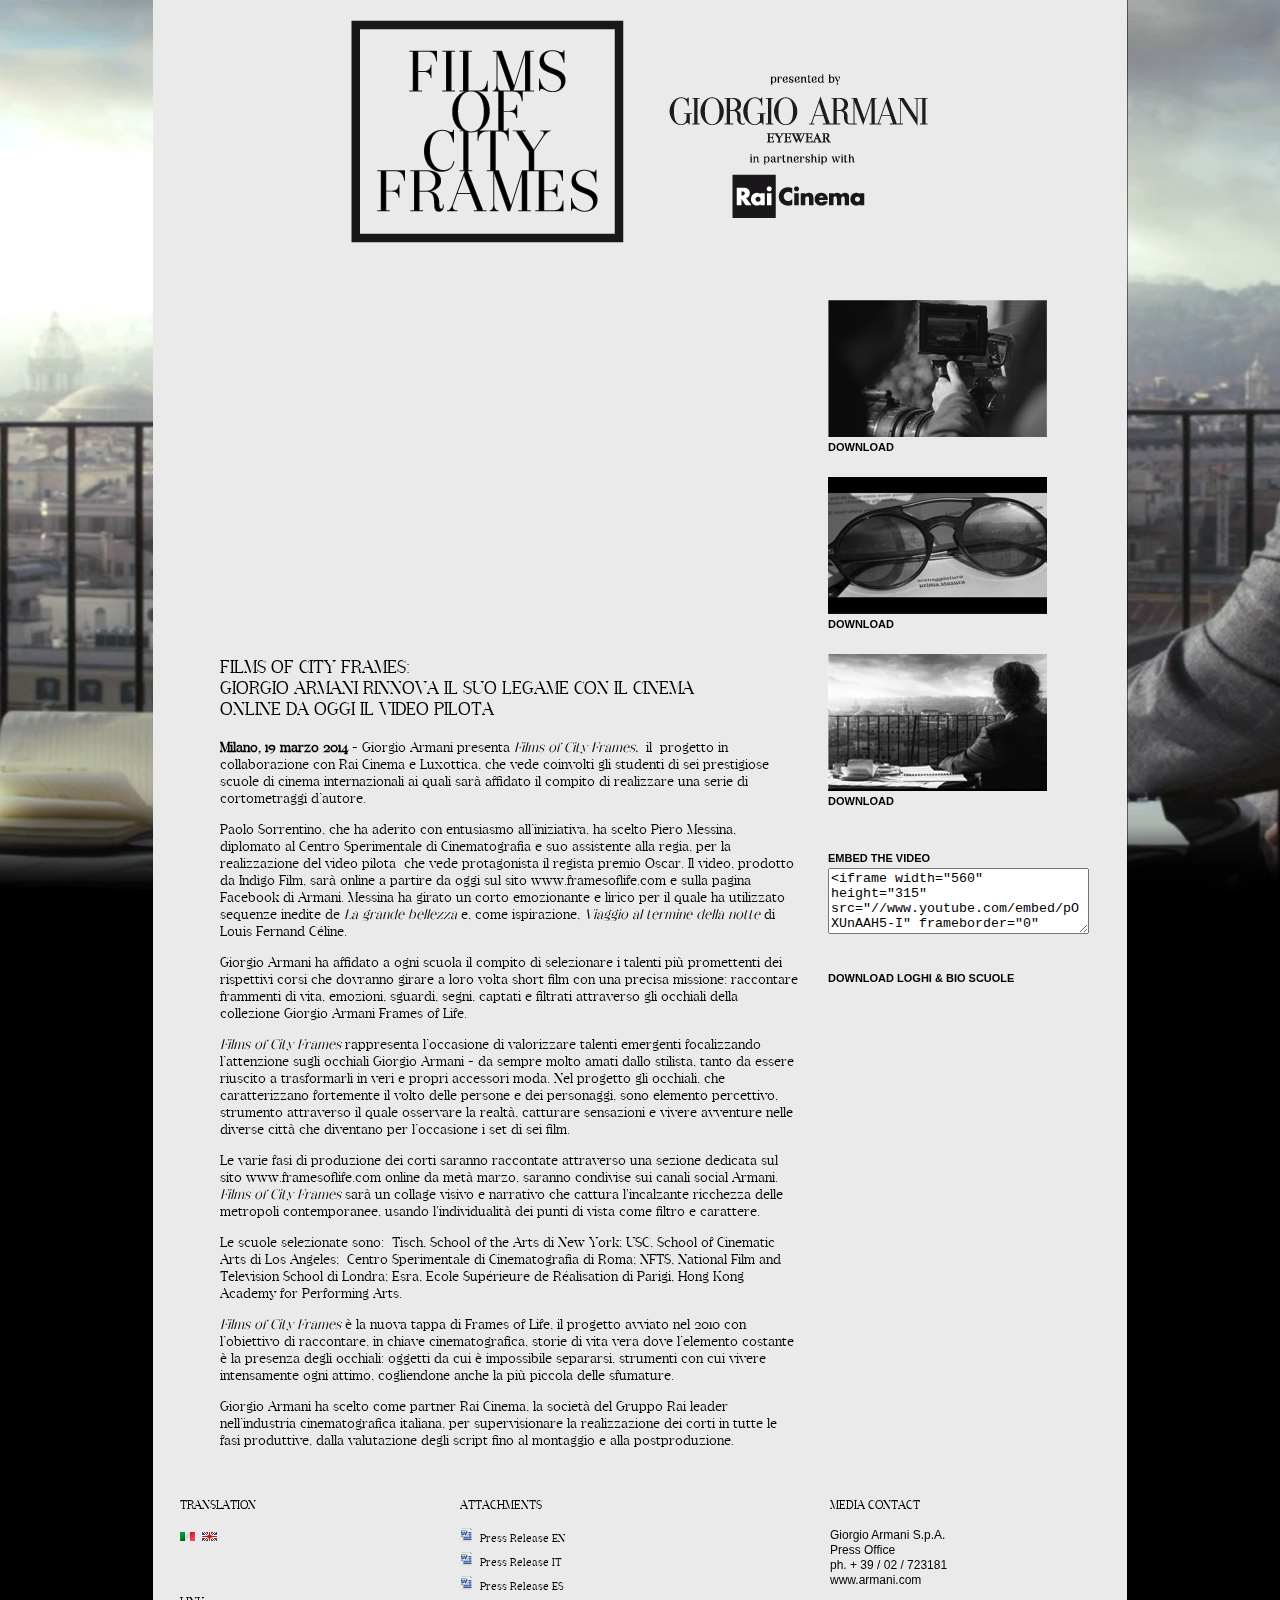
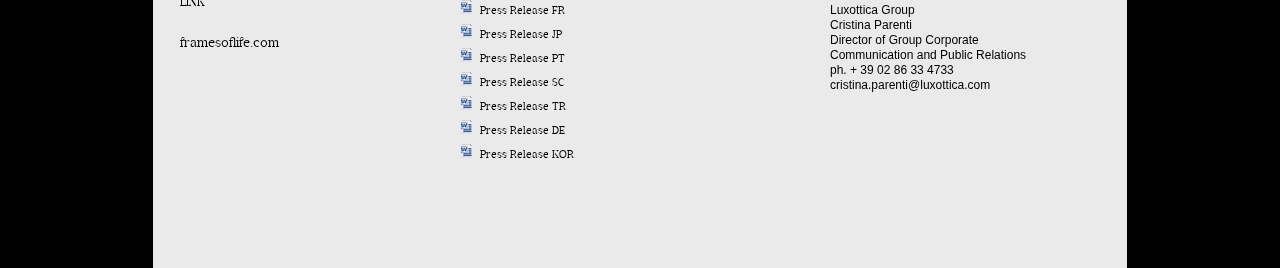
==== it/index.html @ 6a81edba "fixing problems in JP e FR doc3" ====
<!DOCTYPE html PUBLIC "-//W3C//DTD XHTML 1.0 Transitional//EN" "http://www.w3.org/TR/xhtml1/DTD/xhtml1-transitional.dtd">
<html xmlns="http://www.w3.org/1999/xhtml">
<head>
    <meta http-equiv="Content-Type" content="text/html; charset=utf-8" />
    <title>PRESS RELEASE: GIORGIO ARMANI LAUNCHES FILMS OF CITY FRAMES</title>
    <script src="//ajax.googleapis.com/ajax/libs/jquery/1.7.1/jquery.min.js"></script>
    <link rel="stylesheet" href="../assets/css/fonts.css" type="text/css" media="screen" />
    <link rel="stylesheet" href="../assets/css/style.css" type="text/css" media="screen" />
    <!--[if lte IE 7]>
   	<link href="../assets/css/ie7fixed.css" rel="stylesheet" type="text/css" media="screen" />
    <![endif]-->
    <script type="text/javascript">

      var _gaq = _gaq || [];
      _gaq.push(['_setAccount', 'UA-37062132-1']);
      _gaq.push(['_trackPageview']);

      (function() {
        var ga = document.createElement('script'); ga.type = 'text/javascript'; ga.async = true;
        ga.src = ('https:' == document.location.protocol ? 'https://ssl' : 'http://www') + '.google-analytics.com/ga.js';
        var s = document.getElementsByTagName('script')[0]; s.parentNode.insertBefore(ga, s);
      })();

    </script>
</head>

<body>
<div id="wrapper">
	<div id="logo"></div>
    <div id="page">
        <div id="col-left">

            <div id="content">
              <iframe src="http://youtube.com/embed/pOXUnAAH5-I?color=white&amp;vq=hd720&amp;iv_load_policy=3&amp;rel=0&amp;showinfo=0&amp;width=580&amp;height=326" width="580" height="326" frameborder="0" allowfullscreen=""></iframe>
                <h1 style="margin:30px 0 20px 0">FILMS OF CITY FRAMES:</br>GIORGIO ARMANI RINNOVA IL SUO LEGAME CON IL CINEMA
                </br>ONLINE DA OGGI IL VIDEO PILOTA
                 </h1>
                 <p><strong>Milano, 19 marzo 2014</strong>  - Giorgio Armani presenta <i>Films of City Frames,  </i>il  progetto in collaborazione con Rai Cinema e Luxottica, che vede coinvolti gli studenti di sei prestigiose scuole di cinema internazionali ai quali sarà affidato il compito di realizzare una serie di cortometraggi d’autore.

</p><p>

                 Paolo Sorrentino, che ha aderito con entusiasmo all’iniziativa, ha scelto Piero Messina, diplomato al Centro Sperimentale di Cinematografia e suo assistente alla regia, per la realizzazione del video pilota  che vede protagonista il regista premio Oscar. Il video, prodotto da Indigo Film, sarà online a partire da oggi sul sito <a href="http://www.framesoflife.com">www.framesoflife.com</a> e sulla pagina Facebook di Armani. Messina ha girato un corto emozionante e lirico per il quale ha utilizzato sequenze inedite de <i>La grande bellezza</i> e, come ispirazione, <i>Viaggio al termine della notte</i> di Louis Fernand Céline.

</p><p>

                 Giorgio Armani ha affidato a ogni scuola il compito di selezionare i talenti più promettenti dei rispettivi corsi che dovranno girare a loro volta short film con una precisa missione: raccontare frammenti di vita, emozioni, sguardi, segni, captati e filtrati attraverso gli occhiali della collezione Giorgio Armani Frames of Life.

</p><p>

                 <i>Films of City Frames</i> rappresenta l’occasione di valorizzare talenti emergenti focalizzando l’attenzione sugli occhiali Giorgio Armani - da sempre molto amati dallo stilista, tanto da essere riuscito a trasformarli in veri e propri accessori moda. Nel progetto gli occhiali, che caratterizzano fortemente il volto delle persone e dei personaggi, sono elemento percettivo, strumento attraverso il quale osservare la realtà, catturare sensazioni e vivere avventure nelle diverse città che diventano per l’occasione i set di sei film.

</p><p>

                 Le varie fasi di produzione dei corti saranno raccontate attraverso una sezione dedicata sul sito <a href="http://www.framesoflife.com">www.framesoflife.com</a> online da metà marzo, saranno condivise sui canali social Armani. <i>Films of City Frames </i>sarà un collage visivo e narrativo che cattura l'incalzante ricchezza delle metropoli contemporanee, usando l'individualità dei punti di vista come filtro e carattere.

</p><p>

                 Le scuole selezionate sono:  Tisch, School of the Arts di New York; USC, School of Cinematic Arts di Los Angeles;  Centro Sperimentale di Cinematografia di Roma; NFTS, National Film and Television School di Londra; Esra, Ecole Supérieure de Réalisation di Parigi, Hong Kong Academy for Performing Arts.

</p><p>

                 <i>Films of City Frames</i> è la nuova tappa di Frames of Life, il progetto avviato nel 2010 con l’obiettivo di raccontare, in chiave cinematografica, storie di vita vera dove l’elemento costante è la presenza degli occhiali: oggetti da cui è impossibile separarsi, strumenti con cui vivere intensamente ogni attimo, cogliendone anche la più piccola delle sfumature.

</p><p>

                 Giorgio Armani ha scelto come partner Rai Cinema, la società del Gruppo Rai leader nell’industria cinematografica italiana, per supervisionare la realizzazione dei corti in tutte le fasi produttive, dalla valutazione degli script fino al montaggio e alla postproduzione.
                 </p>
            </div>
        </div>
        
        <div id="col-right">
          <a href="../serve.php?file=FILMSOFCITYFRAMES_image-1.png" title="Download"><img src="../assets/images/1.jpg	" width="219" height="137" alt="Download"><span>Download</span></a>
          <a href="../serve.php?file=FILMSOFCITYFRAMES_image-2.png" title="Download"><img src="../assets/images/2.jpg	" width="219" height="137" alt="Download"><span>Download</span></a>
          <a href="../serve.php?file=FILMSOFCITYFRAMES_image-3.png" title="Download"><img src="../assets/images/3.jpg	" width="219" height="137" alt="Download"><span>Download</span></a> 
          
          <br>
          
          <span class="embed">EMBED THE VIDEO</span>
          <textarea name="Name" rows="4" cols="30"><iframe width="560" height="315" src="//www.youtube.com/embed/pOXUnAAH5-I" frameborder="0" allowfullscreen></iframe></textarea>
          
          <br>          <br>          <br>          
          <a href="../serve.php?file=Schools-Logos_Bios.zip" title="Download"><span>Download loghi &amp; Bio scuole</span></a> 
                                       
        </div>
        
        <div class="clear"></div>
    
    	<div id="footer">
            
            <div id="translation">
            	<span>TRANSLATION</span>
                <div id="lingue">
                    <a id="ico-ita" title="Italiano" href="../it"></a>
                    <a id="ico-eng" title="English" href="../en"></a>
                </div>
                <span>LINK</span>
                <div id="links">                	
                    <a target="_blank" title="framesoflife.com" class="link" href="http://framesoflife.com">framesoflife.com</a>
                </div>                
            </div>
            <div id="attachments">
            	<span>ATTACHMENTS</span>
                <div class="att-pdf">
                	<a href="../serve.php?file=Giorgio Armani Films of City Frames_EN.DOC" class="ico-word" title="WORD">Press Release EN</a>
                	<a href="../serve.php?file=Giorgio Armani Films of City Frames_IT.DOC" class="ico-word" title="WORD">Press Release IT</a>
                  <a href="../serve.php?file=Giorgio Armani Films of City Frames_ES.DOC" class="ico-word" title="WORD">Press Release ES</a>
                  <a href="../serve.php?file=Giorgio Armani Films of City Frames_FR.doc" class="ico-word" title="WORD">Press Release FR</a>
                  <a href="../serve.php?file=Giorgio Armani Films of City Frames_JP.doc" class="ico-word" title="WORD">Press Release JP</a>
                  <a href="../serve.php?file=Giorgio Armani Films of City Frames_PT.DOC" class="ico-word" title="WORD">Press Release PT</a>
                  <a href="../serve.php?file=Giorgio Armani Films of City Frames_SC.DOC" class="ico-word" title="WORD">Press Release SC</a>
                  <a href="../serve.php?file=Giorgio Armani Films of City Frames_TR.DOC" class="ico-word" title="WORD">Press Release TR</a>
                  <a href="../serve.php?file=Giorgio Armani Films of City Frames_DE.DOC" class="ico-word" title="WORD">Press Release DE</a>
                  <a href="../serve.php?file=Giorgio Armani Films of City Frames_KOR.DOC" class="ico-word" title="WORD">Press Release KOR</a>
                </div>
                
            </div>
            
            
            
            <div id="media-contact">
            	<span>MEDIA CONTACT</span>
                <div id="contact"><br />
                	Giorgio Armani S.p.A.<br />
                    Press Office<br />
                    ph. + 39 / 02 / 723181<br />
                    <a href="http://www.armani.com" title="www.armani.com" target="_blank">www.armani.com</a><br />
                </div>
                
                <div id="contact"><br />
                	Luxottica Group<br />
                	Cristina Parenti<br />
                    Director of Group Corporate Communication and Public Relations<br />
                    ph. + 39 02 86 33 4733<br />
                    <a href="mailto:cristina.parenti@luxottica.com" title="www.armani.com" target="_blank">cristina.parenti@luxottica.com</a><br />
                </div>
                
            </div>
            <div class="clear"></div>
        </div>
        <div class="clear"></div>
    </div>
</div>
<script type="text/javascript" charset="utf-8">
  $(function(){
    $("#col-right a").mousedown(function () {
        _gaq.push(["_trackEvent", "Press Resources", "Download", $(this).attr("title")]);
    });
  });
</script>
</body>
</html>
---- assets/css/fonts.css ----
@font-face {
  font-family: 'NarzissRegular';
  src: url('../fonts/narziss-regular-webfont.eot');
  src: url('../fonts/narziss-regular-webfont.eot?#iefix') format('embedded-opentype'), url('../fonts/narziss-regular-webfont.woff') format('woff'), url('../fonts/narziss-regular-webfont.ttf') format('truetype'), url('../fonts/narziss-regular-webfont.svg#narzissregularregular') format('svg');
  font-weight: normal;
  font-style: normal;
}
---- assets/css/style.css ----
body{margin:0 0 0 0; font-family: 'NarzissRegular',Times,serif; color:#000; font-size:14px; line-height:17px; background-color:#000000; 
background:#000 url(../images/skin.jpg) top center no-repeat fixed}
html, body {
    height: 100%;
}

h1{margin:0 0 40px 0; padding:0 0 0 0;  font-size:18px; line-height:21px; font-weight:lighter; }
h4{margin:0 0 40px 0; padding:0 0 0 0;  font-size:15px; line-height:21px; font-weight:lighter; }
h3{margin:0 0 5px 0; padding:0 0 0 0;  font-size:15px; line-height:15px; font-weight:lighter; }


a{color:#000; text-decoration:none;}
img{border:none;}

.clear{clear:both;}

#wrapper{margin:0 auto; width:974px; position:relative; background: #eaeaea url('http://cdn2.yoox.biz/Os/armanigroup/giorgioarmani/images/fol2/bg-fol2.jpg') top center repeat;}
#page{width:974px; height:auto; }

#logo{background:transparent url(../images/focf-header.png) top center no-repeat; width:974px; height:223px; margin:0 0 0 0; padding:50px 0 0 0; position:relative; top:20px;display:block;}

#col-left{width:607px; padding:0 28px 0 0; margin:0 0 0 40px; float:left; }
#col-left #video{margin:0 0 50px 0;}
#col-left #content{margin:27px 0 0 27px; width:580px;}
#col-left #content p{}

#col-right{width:207px; padding:0 0 0 0; margin:27px 0 0 0; float:left; }
#col-right a {display:block; line-height:20px; margin:0 0 20px 0; font-family:Arial,sans-serif; font-weight:bold; font-size:11px;}

#col-right a#download1{background:transparent url(../images/download1.jpg) top center no-repeat; width:221px; height:165px; display:block;}
#col-right a#download2{background:transparent url(../images/download1.jpg) top center no-repeat; width:221px; height:171px; display:block;}
#col-right a#download3{background:transparent url(../images/download1.jpg) top center no-repeat; width:221px; height:165px; display:block;}
#col-right a#download4{background:transparent url(../images/download1.jpg) top center no-repeat; width:221px; height:165px; display:block;}
#col-right a#download5{background:transparent url(../images/download1.jpg) top center no-repeat; width:221px; height:166px; display:block;}
#col-right a#download6{background:transparent url(../images/download1.jpg) top center no-repeat; width:221px; height:169px; display:block;}


#col-right span.embed {
  display:block;
  line-height:20px; margin:0 0 0 0; font-family:Arial,sans-serif; font-weight:bold; font-size:11px;
}

#col-right h1 {
 margin:0 0 10px 0; 
}

#col-right small {
  color:#666;
  font-size:10px;
  display:block;
  margin:0 0 20px 0;
}

#col-right span {
 text-transform:uppercase;
 display:block; 
}

#footer{padding:35px 0 100px 27px;}
#footer a{text-decoration:none;}
#footer span{ font-size:12px; line-height:15px; margin:0 65px 0 0;}

#footer #share{margin:0 0 0 0; font-size:12px; line-height:15px; height:50px; }
#footer #share span{float:left;}
#footer #socials{font-size:11px;width:500px;float:left; margin-top:-4px;}


#footer #share a#share-email{background:transparent url(../images/ico-email.jpg) top left no-repeat; height:18px; display:inline-block; padding:4px 0 0 30px; margin:0 40px 0 0;}
#footer #share a#share-print{background:transparent url(../images/ico-print.jpg) top left no-repeat; height:18px; display:inline-block; padding:4px 0 0 30px; margin:0 40px 0 0;}
#footer #share a#share-twitter{background:transparent url(../images/ico-twitter.jpg) top left no-repeat; height:18px; display:inline-block; padding:4px 0 0 30px; margin:0 40px 0 0;}
#footer #share a#share-facebook{background:transparent url(../images/ico-facebook.jpg) top left no-repeat; height:18px; display:inline-block; padding:4px 0 0 30px; margin:0 0 0 0;}

#footer #translation{float:left; width:280px;}
#footer #translation #lingue{margin:15px 0 50px 0;}
#footer #translation #lingue a#ico-ita{background:transparent url(../images/ico-ita.jpg) top left no-repeat; width:15px; height:9px; display:inline-block; margin:0 3px 0 0;}
#footer #translation #lingue a#ico-eng{background:transparent url(../images/ico-eng.jpg) top left no-repeat; width:15px; height:9px; display:inline-block;}
#footer #translation #links{margin:25px 0 0 0;  font-size:14px; line-height:14px;}

#footer #attachments{float:left; width:370px;  font-size:11px; line-height:20px;}
#footer #attachments .att-pdf{margin:15px 0 0 0;}
#footer #attachments .att-pdf a.ico-pdf{background:transparent url(../images/ico-pdf.png) top left no-repeat; height:14px;  padding:0 0 0 20px; margin:0 0 10px 0;}
#footer #attachments .att-pdf a.ico-word{background:transparent url(../images/ico-word.png) top left no-repeat; height:14px;  padding:0 0 0 20px; margin:0 0 10px 0; display:block;}
#footer #attachments #att-jpg{margin:0 0 0 0;}
#footer #attachments #att-jpg a.ico-jpg{background:transparent url(../images/ico-jpg.jpg) top left no-repeat; height:14px; display:block; padding:0 0 0 20px; margin:0 0 10px 0;}

#footer #media-contact{float:left; width:220px;}
#footer #media-contact #contact{font-family: 'MuseoSans300',Arial,sans-serif; font-size:12px; line-height:15px;}

#footer #translation span, #footer #attachments span, #footer #media-contact span{margin:0 0 0 0;}


.addthis_toolbox.addthis_default_style  a {
	display:block;
    color: #fff;
    padding: 4px 0 4px 34px;
    position: relative;
    text-decoration: none;
    width: 66px;
	float:left;
}
.addthis_toolbox.addthis_default_style span {
    left: 14px;
    position: absolute;
    top: 4px;
}
.addthis_toolbox.addthis_default_style a {
	display:block;
    color: #000;
    padding: 4px 0 4px 34px;
    position: relative;
    text-decoration: none;
    width: 66px;
	float:left;
}
.addthis_toolbox.addthis_default_style a:hover {
    -moz-border-radius: 4px 4px 4px 4px;
    background: none repeat scroll 0 0 #333;
    color: #fff;
    text-decoration: none;
}
.addthis_toolbox.addthis_default_style span {
    left: 14px;
    position: absolute;
    top: 4px;
}
.addthis_toolbox.addthis_default_style .top {
    border-bottom: 1px solid #444;
    margin: 0 20px 0;
    padding: 0 0 10px;
}
.addthis_toolbox.addthis_default_style .more {
    border-top: 1px solid #444;
    margin: 5px 0 0 5px;
    padding: 5px 0 0;
    text-align: center;
}
.addthis_toolbox.addthis_default_style .more a {
    padding: 4px 0;
    width: auto;
}
.addthis_toolbox.addthis_default_style .more span {
    display: none;
}
.addthis_toolbox.addthis_default_style .column2, .addthis_toolbox.addthis_default_style .column1 {
    float: left;
    width: 100px;
}
.addthis_toolbox.addthis_default_style .clear {
    clear: both;
    display: block;
    height: 0;
    padding: 0;
    width: 0;
}
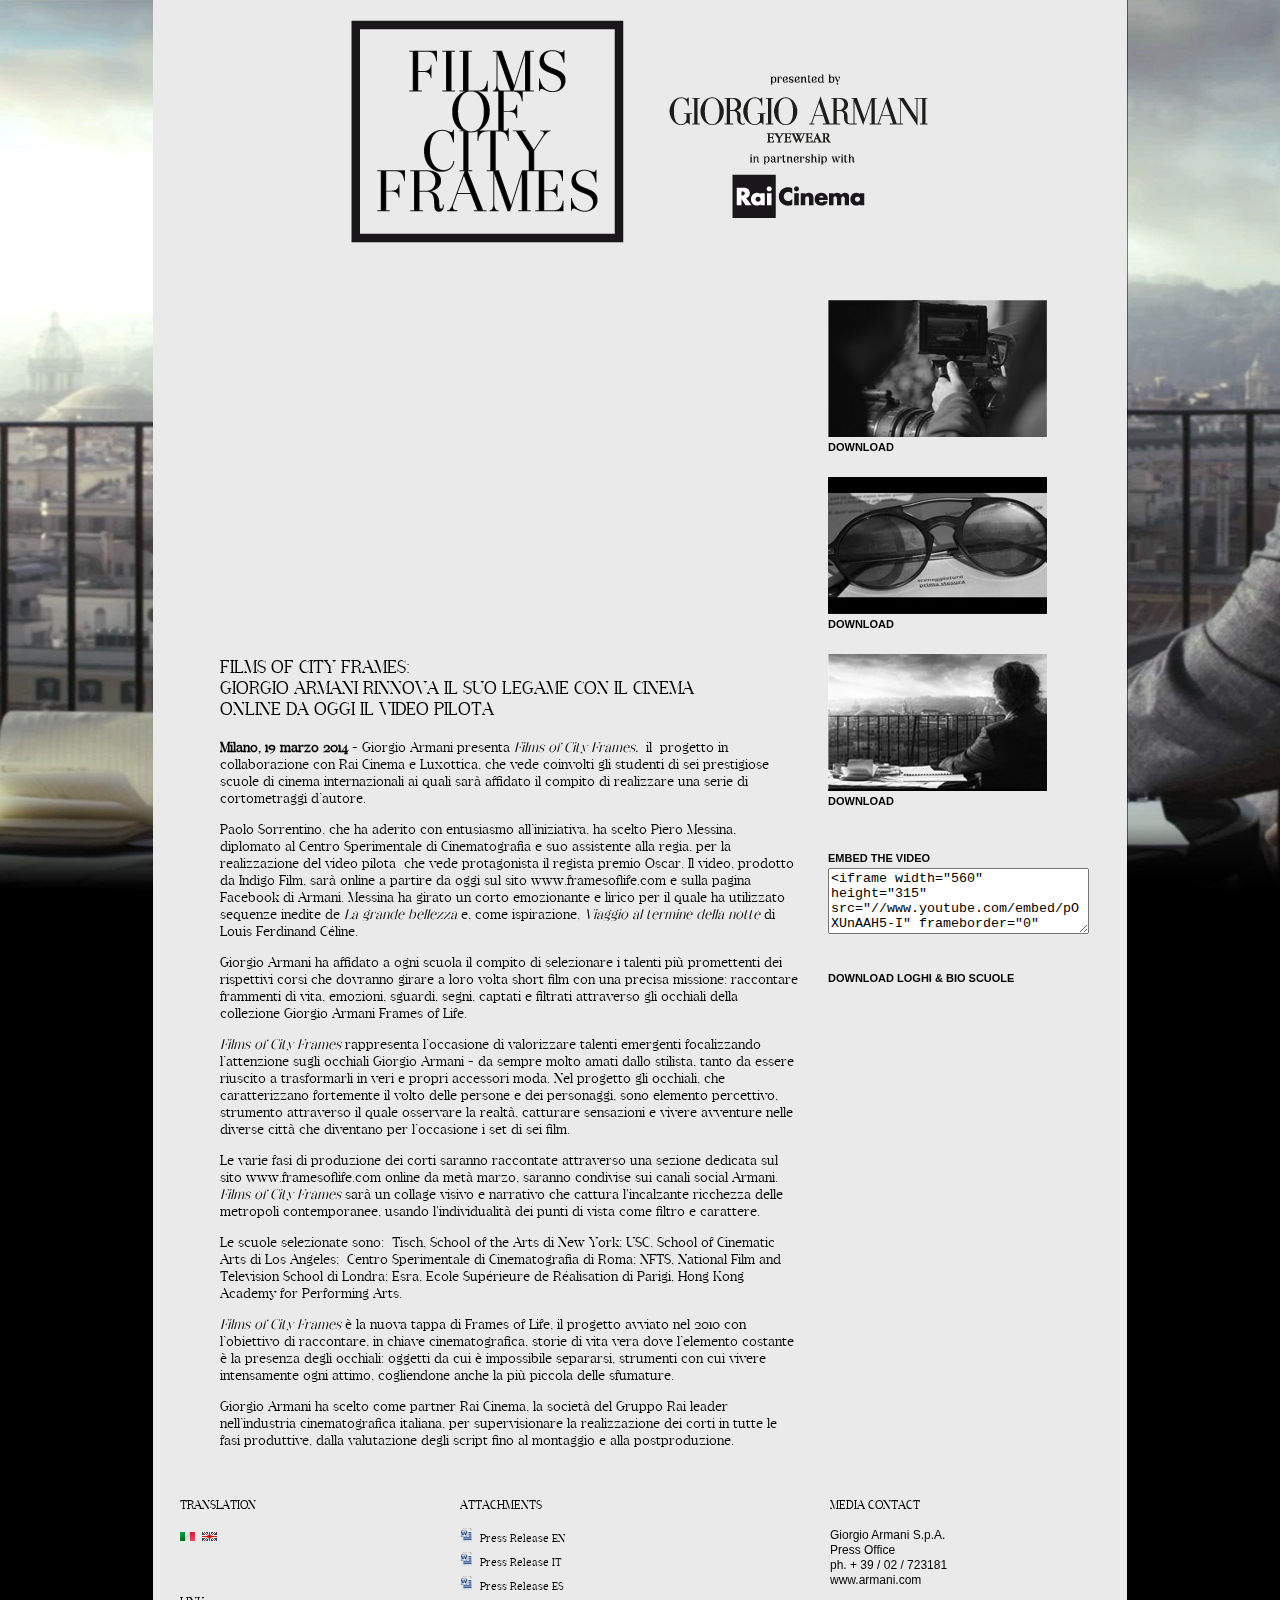
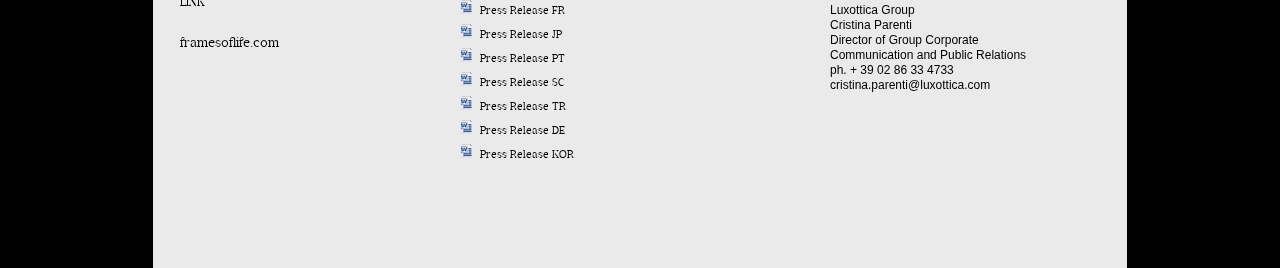
==== commit 7641ad48: "ferdinand" ====
--- a/it/index.html
+++ b/it/index.html
@@ -39,7 +39,7 @@
 
 </p><p>
 
-                 Paolo Sorrentino, che ha aderito con entusiasmo all’iniziativa, ha scelto Piero Messina, diplomato al Centro Sperimentale di Cinematografia e suo assistente alla regia, per la realizzazione del video pilota  che vede protagonista il regista premio Oscar. Il video, prodotto da Indigo Film, sarà online a partire da oggi sul sito <a href="http://www.framesoflife.com">www.framesoflife.com</a> e sulla pagina Facebook di Armani. Messina ha girato un corto emozionante e lirico per il quale ha utilizzato sequenze inedite de <i>La grande bellezza</i> e, come ispirazione, <i>Viaggio al termine della notte</i> di Louis Fernand Céline.
+                 Paolo Sorrentino, che ha aderito con entusiasmo all’iniziativa, ha scelto Piero Messina, diplomato al Centro Sperimentale di Cinematografia e suo assistente alla regia, per la realizzazione del video pilota  che vede protagonista il regista premio Oscar. Il video, prodotto da Indigo Film, sarà online a partire da oggi sul sito <a href="http://www.framesoflife.com">www.framesoflife.com</a> e sulla pagina Facebook di Armani. Messina ha girato un corto emozionante e lirico per il quale ha utilizzato sequenze inedite de <i>La grande bellezza</i> e, come ispirazione, <i>Viaggio al termine della notte</i> di Louis Ferdinand Céline.
 
 </p><p>
 
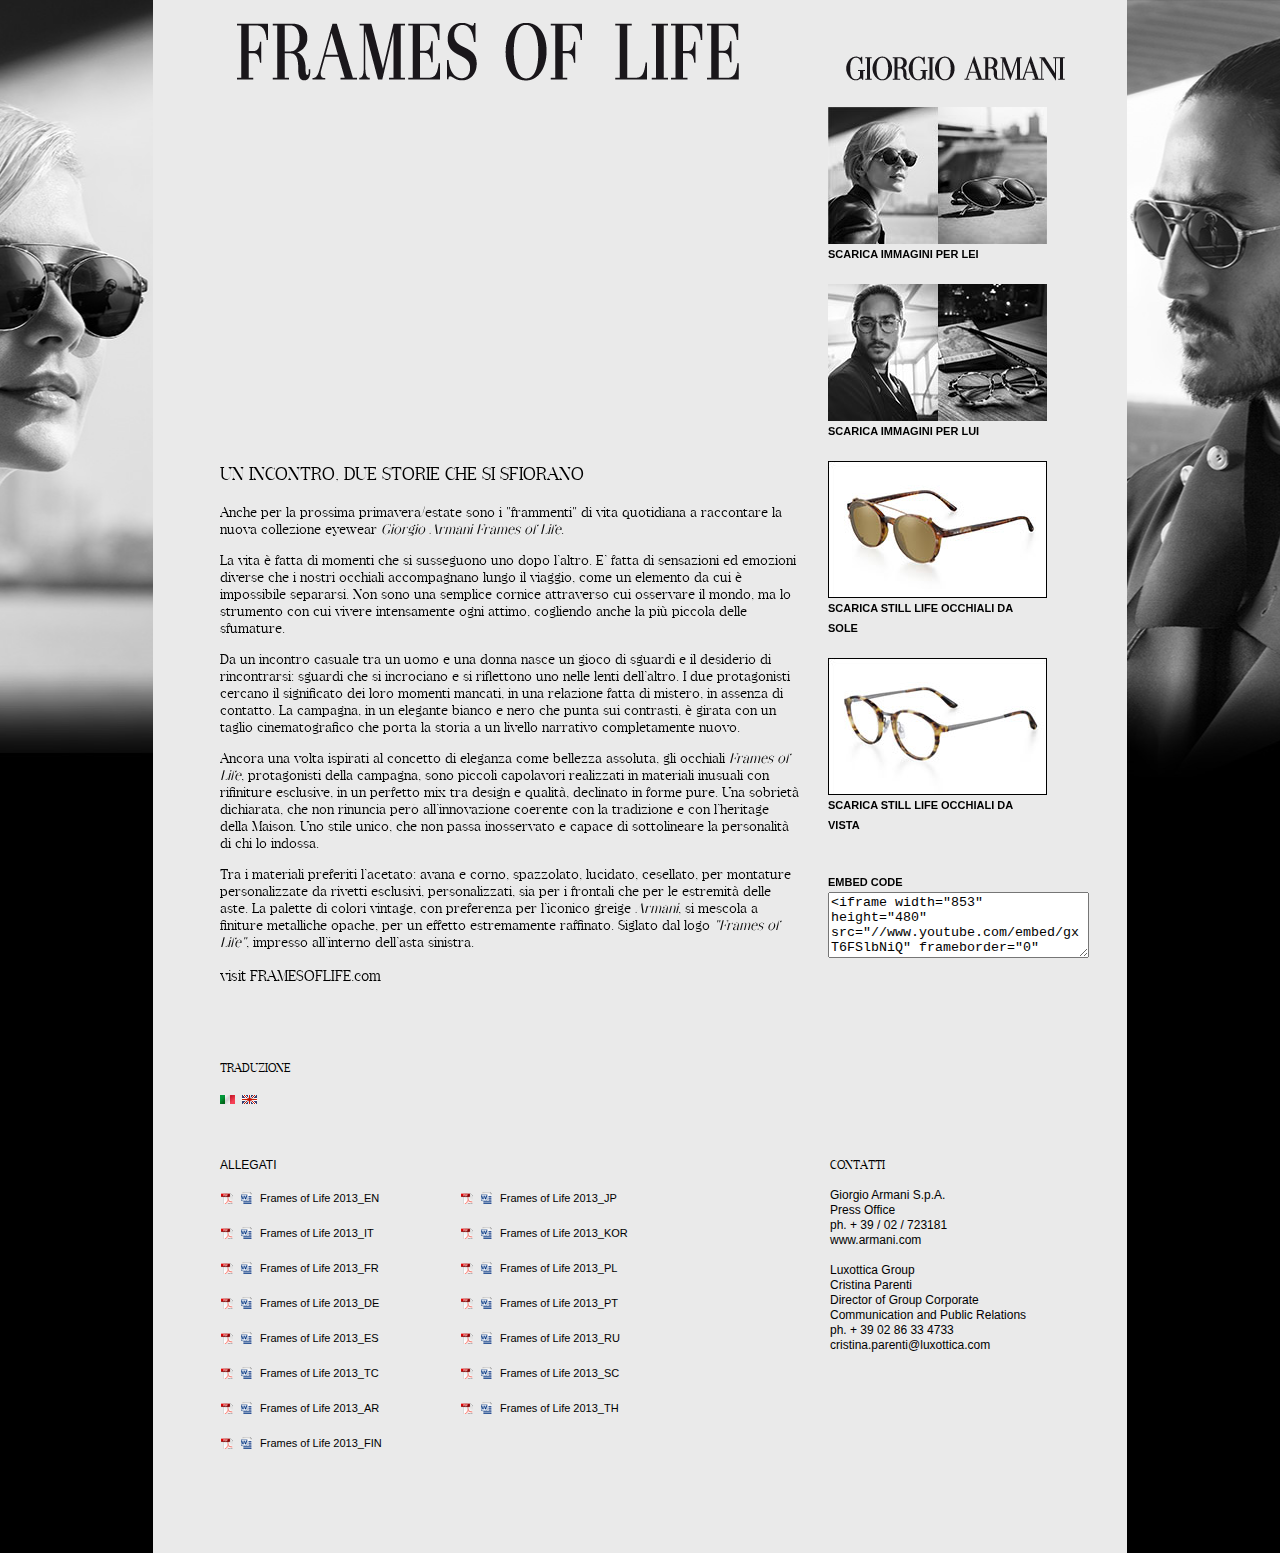
==== commit c39e7317: "FRA-day1 - italian finished" ====
--- a/it/index.html
+++ b/it/index.html
@@ -2,7 +2,7 @@
 <html xmlns="http://www.w3.org/1999/xhtml">
 <head>
     <meta http-equiv="Content-Type" content="text/html; charset=utf-8" />
-    <title>PRESS RELEASE: GIORGIO ARMANI LAUNCHES FILMS OF CITY FRAMES</title>
+    <title>PRESS RELEASE: FRAMES OF LIFE - LA NUOVA CAMPAGNA</title>
     <script src="//ajax.googleapis.com/ajax/libs/jquery/1.7.1/jquery.min.js"></script>
     <link rel="stylesheet" href="../assets/css/fonts.css" type="text/css" media="screen" />
     <link rel="stylesheet" href="../assets/css/style.css" type="text/css" media="screen" />
@@ -31,94 +31,159 @@
         <div id="col-left">
 
             <div id="content">
-              <iframe src="http://youtube.com/embed/pOXUnAAH5-I?color=white&amp;vq=hd720&amp;iv_load_policy=3&amp;rel=0&amp;showinfo=0&amp;width=580&amp;height=326" width="580" height="326" frameborder="0" allowfullscreen=""></iframe>
-                <h1 style="margin:30px 0 20px 0">FILMS OF CITY FRAMES:</br>GIORGIO ARMANI RINNOVA IL SUO LEGAME CON IL CINEMA
-                </br>ONLINE DA OGGI IL VIDEO PILOTA
-                 </h1>
-                 <p><strong>Milano, 19 marzo 2014</strong>  - Giorgio Armani presenta <i>Films of City Frames,  </i>il  progetto in collaborazione con Rai Cinema e Luxottica, che vede coinvolti gli studenti di sei prestigiose scuole di cinema internazionali ai quali sarà affidato il compito di realizzare una serie di cortometraggi d’autore.
-
-</p><p>
-
-                 Paolo Sorrentino, che ha aderito con entusiasmo all’iniziativa, ha scelto Piero Messina, diplomato al Centro Sperimentale di Cinematografia e suo assistente alla regia, per la realizzazione del video pilota  che vede protagonista il regista premio Oscar. Il video, prodotto da Indigo Film, sarà online a partire da oggi sul sito <a href="http://www.framesoflife.com">www.framesoflife.com</a> e sulla pagina Facebook di Armani. Messina ha girato un corto emozionante e lirico per il quale ha utilizzato sequenze inedite de <i>La grande bellezza</i> e, come ispirazione, <i>Viaggio al termine della notte</i> di Louis Ferdinand Céline.
-
-</p><p>
-
-                 Giorgio Armani ha affidato a ogni scuola il compito di selezionare i talenti più promettenti dei rispettivi corsi che dovranno girare a loro volta short film con una precisa missione: raccontare frammenti di vita, emozioni, sguardi, segni, captati e filtrati attraverso gli occhiali della collezione Giorgio Armani Frames of Life.
-
-</p><p>
-
-                 <i>Films of City Frames</i> rappresenta l’occasione di valorizzare talenti emergenti focalizzando l’attenzione sugli occhiali Giorgio Armani - da sempre molto amati dallo stilista, tanto da essere riuscito a trasformarli in veri e propri accessori moda. Nel progetto gli occhiali, che caratterizzano fortemente il volto delle persone e dei personaggi, sono elemento percettivo, strumento attraverso il quale osservare la realtà, catturare sensazioni e vivere avventure nelle diverse città che diventano per l’occasione i set di sei film.
-
-</p><p>
-
-                 Le varie fasi di produzione dei corti saranno raccontate attraverso una sezione dedicata sul sito <a href="http://www.framesoflife.com">www.framesoflife.com</a> online da metà marzo, saranno condivise sui canali social Armani. <i>Films of City Frames </i>sarà un collage visivo e narrativo che cattura l'incalzante ricchezza delle metropoli contemporanee, usando l'individualità dei punti di vista come filtro e carattere.
-
-</p><p>
-
-                 Le scuole selezionate sono:  Tisch, School of the Arts di New York; USC, School of Cinematic Arts di Los Angeles;  Centro Sperimentale di Cinematografia di Roma; NFTS, National Film and Television School di Londra; Esra, Ecole Supérieure de Réalisation di Parigi, Hong Kong Academy for Performing Arts.
-
-</p><p>
-
-                 <i>Films of City Frames</i> è la nuova tappa di Frames of Life, il progetto avviato nel 2010 con l’obiettivo di raccontare, in chiave cinematografica, storie di vita vera dove l’elemento costante è la presenza degli occhiali: oggetti da cui è impossibile separarsi, strumenti con cui vivere intensamente ogni attimo, cogliendone anche la più piccola delle sfumature.
-
-</p><p>
-
-                 Giorgio Armani ha scelto come partner Rai Cinema, la società del Gruppo Rai leader nell’industria cinematografica italiana, per supervisionare la realizzazione dei corti in tutte le fasi produttive, dalla valutazione degli script fino al montaggio e alla postproduzione.
-                 </p>
+              <iframe src="http://youtube.com/embed/gxT6FSlbNiQ?color=white&amp;vq=hd720&amp;iv_load_policy=3&amp;rel=0&amp;showinfo=0&amp;width=580&amp;height=326" width="580" height="326" frameborder="0" allowfullscreen=""></iframe>
+                <h1 style="margin:30px 0 20px 0">UN INCONTRO, DUE STORIE CHE SI SFIORANO</h1>
+				
+                 <p>Anche per la prossima primavera/estate sono i "frammenti" di vita quotidiana a raccontare la nuova collezione eyewear <em>Giorgio Armani Frames of Life</em>.</p>
+
+             		<p>La vita è fatta di momenti che si susseguono uno dopo l’altro. E’ fatta di sensazioni ed emozioni diverse che i nostri occhiali accompagnano lungo il viaggio, come un elemento da cui è impossibile separarsi. Non sono una semplice cornice attraverso cui osservare il mondo, ma lo strumento con cui vivere intensamente ogni attimo, cogliendo anche la più piccola delle sfumature.</p>
+
+             		<p>Da un incontro casuale tra un uomo e una donna nasce un gioco di sguardi e il desiderio di rincontrarsi: sguardi che si incrociano e si riflettono uno nelle lenti dell’altro. I due protagonisti cercano il significato dei loro momenti mancati, in una relazione fatta di mistero, in assenza di contatto. La campagna, in un elegante bianco e nero che punta sui contrasti, è girata con un taglio cinematografico che porta la storia a un livello narrativo completamente nuovo.</p>
+
+             		<p>Ancora una volta ispirati al concetto di eleganza come bellezza assoluta, gli occhiali <em>Frames of Life</em>, protagonisti della campagna, sono piccoli capolavori realizzati in materiali inusuali con rifiniture esclusive, in un perfetto mix tra design e qualità, declinato in forme pure. Una sobrietà dichiarata, che non rinuncia però all’innovazione coerente con la tradizione e con l’heritage della Maison. Uno stile unico, che non passa inosservato e capace di sottolineare la personalità di chi lo indossa.</p>
+
+             		<p>Tra i materiali preferiti l’acetato: avana e corno, spazzolato, lucidato, cesellato, per montature personalizzate da rivetti esclusivi, personalizzati, sia per i frontali che per le estremità delle aste. La palette di colori vintage, con preferenza per l’iconico greige <em>Armani</em>, si mescola a finiture metalliche opache, per un effetto estremamente raffinato. Siglato dal logo <em>"Frames of Life"</em>, impresso all’interno dell’asta sinistra.
+</p>
+
+
+<h4>visit <a href="http://www.framesoflife.com" class="link" title="armani.com/tweettalks" target="_blank">FRAMESOFLIFE.com</a></h4>
+
             </div>
         </div>
         
         <div id="col-right">
-          <a href="../serve.php?file=FILMSOFCITYFRAMES_image-1.png" title="Download"><img src="../assets/images/1.jpg	" width="219" height="137" alt="Download"><span>Download</span></a>
-          <a href="../serve.php?file=FILMSOFCITYFRAMES_image-2.png" title="Download"><img src="../assets/images/2.jpg	" width="219" height="137" alt="Download"><span>Download</span></a>
-          <a href="../serve.php?file=FILMSOFCITYFRAMES_image-3.png" title="Download"><img src="../assets/images/3.jpg	" width="219" height="137" alt="Download"><span>Download</span></a> 
+          <a href="../serve.php?file=FILMSOFCITYFRAMES_image-1.png" title="Download"><img src="../assets/images/1.jpg	" width="219" height="137" alt="Download"><span>Scarica immagini per lei</span></a>
+          <a href="../serve.php?file=FILMSOFCITYFRAMES_image-2.png" title="Download"><img src="../assets/images/2.jpg	" width="219" height="137" alt="Download"><span>Scarica immagini per lui</span></a>
+          <a href="../serve.php?file=FILMSOFCITYFRAMES_image-3.png" title="Download"><img src="../assets/images/3.jpg	" width="219" height="137" alt="Download"><span>Scarica still life occhiali da sole</span></a>
+          <a href="../serve.php?file=FILMSOFCITYFRAMES_image-4.png" title="Download"><img src="../assets/images/4.jpg	" width="219" height="137" alt="Download"><span>Scarica still life occhiali da vista</span></a> 
           
           <br>
           
-          <span class="embed">EMBED THE VIDEO</span>
-          <textarea name="Name" rows="4" cols="30"><iframe width="560" height="315" src="//www.youtube.com/embed/pOXUnAAH5-I" frameborder="0" allowfullscreen></iframe></textarea>
-          
-          <br>          <br>          <br>          
-          <a href="../serve.php?file=Schools-Logos_Bios.zip" title="Download"><span>Download loghi &amp; Bio scuole</span></a> 
+          <span class="embed">EMBED CODE</span>
+          <textarea name="Name" rows="4" cols="30"><iframe width="853" height="480" src="//www.youtube.com/embed/gxT6FSlbNiQ" frameborder="0" allowfullscreen></iframe></textarea>
                                        
         </div>
         
         <div class="clear"></div>
     
     	<div id="footer">
-            
+			
+			 <div class="clear"></div>
             <div id="translation">
-            	<span>TRANSLATION</span>
+            	<span>TRADUZIONE</span>
                 <div id="lingue">
                     <a id="ico-ita" title="Italiano" href="../it"></a>
                     <a id="ico-eng" title="English" href="../en"></a>
-                </div>
-                <span>LINK</span>
-                <div id="links">                	
-                    <a target="_blank" title="framesoflife.com" class="link" href="http://framesoflife.com">framesoflife.com</a>
-                </div>                
-            </div>
+                </div>          
+            </div>
+         
+			
+			<div class="clear"></div>
+			
             <div id="attachments">
-            	<span>ATTACHMENTS</span>
-                <div class="att-pdf">
-                	<a href="../serve.php?file=Giorgio Armani Films of City Frames_EN.DOC" class="ico-word" title="WORD">Press Release EN</a>
-                	<a href="../serve.php?file=Giorgio Armani Films of City Frames_IT.DOC" class="ico-word" title="WORD">Press Release IT</a>
-                  <a href="../serve.php?file=Giorgio Armani Films of City Frames_ES.DOC" class="ico-word" title="WORD">Press Release ES</a>
-                  <a href="../serve.php?file=Giorgio Armani Films of City Frames_FR.doc" class="ico-word" title="WORD">Press Release FR</a>
-                  <a href="../serve.php?file=Giorgio Armani Films of City Frames_JP.doc" class="ico-word" title="WORD">Press Release JP</a>
-                  <a href="../serve.php?file=Giorgio Armani Films of City Frames_PT.DOC" class="ico-word" title="WORD">Press Release PT</a>
-                  <a href="../serve.php?file=Giorgio Armani Films of City Frames_SC.DOC" class="ico-word" title="WORD">Press Release SC</a>
-                  <a href="../serve.php?file=Giorgio Armani Films of City Frames_TR.DOC" class="ico-word" title="WORD">Press Release TR</a>
-                  <a href="../serve.php?file=Giorgio Armani Films of City Frames_DE.DOC" class="ico-word" title="WORD">Press Release DE</a>
-                  <a href="../serve.php?file=Giorgio Armani Films of City Frames_KOR.DOC" class="ico-word" title="WORD">Press Release KOR</a>
-                </div>
-                
-            </div>
+            	<span>ALLEGATI</span>
+                <div class="att-pdf">
+                	<a href="	=GIORGIO ARMANI Frames of Life 2013_EN.pdf" class="ico-pdf" title="PDF-EN" target="_blank"></a>
+                	<a href="../serve.php?file=GIORGIO ARMANI Frames of Life 2013_EN.docx" class="ico-word" title="WORD-EN" target="_blank"></a>
+                	<p style="display:inline;">Frames of Life 2013_EN</p>
+                </div>
+                
+                <div class="att-pdf">
+                	<a href="../serve.php?file=GIORGIO ARMANI Frames of Life 2013_IT.pdf" class="ico-pdf" title="PDF-IT" target="_blank"></a>
+                	<a href="../serve.php?file=GIORGIO ARMANI Frames of Life 2013_IT.docx" class="ico-word" title="WORD-IT" target="_blank"></a>
+                	<p style="display:inline;">Frames of Life 2013_IT</p>
+                </div>
+                
+                <div class="att-pdf">
+                	<a href="../serve.php?file=GIORGIO ARMANI Frames of Life 2013_FR.pdf" class="ico-pdf" title="PDF-FR" target="_blank"></a>
+                	<a href="../serve.php?file=GIORGIO ARMANI Frames of Life 2013_FR.docx" class="ico-word" title="WORD-FR" target="_blank"></a>
+                	<p style="display:inline;">Frames of Life 2013_FR</p>
+                </div>
+                
+                <div class="att-pdf">
+                	<a href="../serve.php?file=GIORGIO ARMANI Frames of Life 2013_DE.pdf" class="ico-pdf" title="PDF-DE" target="_blank"></a>
+                	<a href="../serve.php?file=GIORGIO ARMANI Frames of Life 2013_DE.docx" class="ico-word" title="WORD-DE" target="_blank"></a>
+                	<p style="display:inline;">Frames of Life 2013_DE</p>
+                </div>
+               
+               <div class="att-pdf">
+                	<a href="../serve.php?file=GIORGIO ARMANI Frames of Life 2013_ES.pdf" class="ico-pdf" title="PDF-ES" target="_blank"></a>
+                	<a href="../serve.php?file=GIORGIO ARMANI Frames of Life 2013_ES.docx" class="ico-word" title="WORD-ES" target="_blank"></a>
+                	<p style="display:inline;">Frames of Life 2013_ES</p>
+                </div>
+                
+                <div class="att-pdf">
+                	<a href="../serve.php?file=GIORGIO ARMANI Frames of Life 2013_TC.pdf" class="ico-pdf" title="PDF-TC" target="_blank"></a>
+                	<a href="../serve.php?file=GIORGIO ARMANI Frames of Life 2013_TC.docx" class="ico-word" title="WORD-TC" target="_blank"></a>
+                	<p style="display:inline;">Frames of Life 2013_TC</p>
+                </div>
+                
+                <div class="att-pdf">
+                	<a href="../serve.php?file=GIORGIO ARMANI Frames of Life 2013_AR.pdf" class="ico-pdf" title="PDF-AR" target="_blank"></a>
+                	<a href="../serve.php?file=GIORGIO ARMANI Frames of Life 2013_AR.doc" class="ico-word" title="WORD-AR" target="_blank"></a>
+                	<p style="display:inline;">Frames of Life 2013_AR</p>
+                </div>
+                
+                <div class="att-pdf">
+                	<a href="../serve.php?file=GIORGIO ARMANI Frames of Life 2013_FIN.pdf" class="ico-pdf" title="PDF-FIN" target="_blank"></a>
+                	<a href="../serve.php?file=GIORGIO ARMANI Frames of Life 2013_FIN.docx" class="ico-word" title="WORD-FIN" target="_blank"></a>
+                	<p style="display:inline;">Frames of Life 2013_FIN</p>
+                </div>
+                
+                
+            </div>
+            
+            
+            <div id="attachments" style="margin-top:15px; width:370px;">
+                <div class="att-pdf">
+                	<a href="../serve.php?file=GIORGIO ARMANI Frames of Life 2013_JP.pdf" class="ico-pdf" title="PDF-JP" target="_blank"></a>
+                	<a href="../serve.php?file=GIORGIO ARMANI Frames of Life 2013_JP.docx" class="ico-word" title="WORD-JP" target="_blank"></a>
+                	<p style="display:inline;">Frames of Life 2013_JP</p>
+                </div>
+                
+                <div class="att-pdf">
+                	<a href="../serve.php?file=GIORGIO ARMANI Frames of Life 2013_KOR.pdf" class="ico-pdf" title="PDF-KOR" target="_blank"></a>
+                	<a href="../serve.php?file=GIORGIO ARMANI Frames of Life 2013_KOR.docx" class="ico-word" title="WORD-KOR" target="_blank"></a>
+                	<p style="display:inline;">Frames of Life 2013_KOR</p>
+                </div>
+                
+                <div class="att-pdf">
+                	<a href="../serve.php?file=GIORGIO ARMANI Frames of Life 2013_PL.pdf" class="ico-pdf" title="PDF-PL" target="_blank"></a>
+                	<a href="../serve.php?file=GIORGIO ARMANI Frames of Life 2013_PL.docx" class="ico-word" title="WORD-PL" target="_blank"></a>
+                	<p style="display:inline;">Frames of Life 2013_PL</p>
+                </div>
+                
+                <div class="att-pdf">
+                	<a href="../serve.php?file=GIORGIO ARMANI Frames of Life 2013_PT.pdf" class="ico-pdf" title="PDF-PT" target="_blank"></a>
+                	<a href="../serve.php?file=GIORGIO ARMANI Frames of Life 2013_PT.docx" class="ico-word" title="WORD-PT" target="_blank"></a>
+                	<p style="display:inline;">Frames of Life 2013_PT</p>
+                </div>
+                
+                <div class="att-pdf">
+                	<a href="../serve.php?file=GIORGIO ARMANI Frames of Life 2013_RU.pdf" class="ico-pdf" title="PDF-RU" target="_blank"></a>
+                	<a href="../serve.php?file=GIORGIO ARMANI Frames of Life 2013_RU.docx" class="ico-word" title="WORD-RU" target="_blank"></a>
+                	<p style="display:inline;">Frames of Life 2013_RU</p>
+                </div>
+                
+                <div class="att-pdf">
+                	<a href="../serve.php?file=GIORGIO ARMANI Frames of Life 2013_SC.pdf" class="ico-pdf" title="PDF-SC" target="_blank"></a>
+                	<a href="../serve.php?file=GIORGIO ARMANI Frames of Life 2013_SC.docx" class="ico-word" title="WORD-SC" target="_blank"></a>
+                	<p style="display:inline;">Frames of Life 2013_SC</p>
+                </div>
+                
+                <div class="att-pdf">
+                	<a href="../serve.php?file=GIORGIO ARMANI Frames of Life 2013_TH.pdf" class="ico-pdf" title="PDF-TH" target="_blank"></a>
+                	<a href="../serve.php?file=GIORGIO ARMANI Frames of Life 2013_TH.docx" class="ico-word" title="WORD-TH" target="_blank"></a>
+                	<p style="display:inline;">Frames of Life 2013_TH</p>
+                </div>
+                
+            </div>
+            
             
             
             
             <div id="media-contact">
-            	<span>MEDIA CONTACT</span>
+            	<span>CONTATTI</span>
                 <div id="contact"><br />
                 	Giorgio Armani S.p.A.<br />
                     Press Office<br />
@@ -135,6 +200,8 @@
                 </div>
                 
             </div>
+			
+			
             <div class="clear"></div>
         </div>
         <div class="clear"></div>
--- a/assets/css/style.css
+++ b/assets/css/style.css
@@ -1,6 +1,5 @@
 
-body{margin:0 0 0 0; font-family: 'NarzissRegular',Times,serif; color:#000; font-size:14px; line-height:17px; background-color:#000000; 
-background:#000 url(../images/skin.jpg) top center no-repeat fixed}
+body{margin:0 0 0 0; font-family: 'NarzissRegular',Times,serif; color:#000; font-size:14px; line-height:17px;background:#000 url(../images/skinFOL.jpg) top center no-repeat fixed}
 html, body {
     height: 100%;
 }
@@ -18,7 +17,7 @@
 #wrapper{margin:0 auto; width:974px; position:relative; background: #eaeaea url('http://cdn2.yoox.biz/Os/armanigroup/giorgioarmani/images/fol2/bg-fol2.jpg') top center repeat;}
 #page{width:974px; height:auto; }
 
-#logo{background:transparent url(../images/focf-header.png) top center no-repeat; width:974px; height:223px; margin:0 0 0 0; padding:50px 0 0 0; position:relative; top:20px;display:block;}
+#logo{background:transparent url(../images/focf-header.png) top center no-repeat; width:974px; height:30px; margin:0 0 0 0; padding:50px 0 0 0; position:relative; top:20px;display:block;}
 
 #col-left{width:607px; padding:0 28px 0 0; margin:0 0 0 40px; float:left; }
 #col-left #video{margin:0 0 50px 0;}
@@ -57,7 +56,7 @@
  display:block; 
 }
 
-#footer{padding:35px 0 100px 27px;}
+#footer{padding:35px 0 100px 27px;margin-left:40px;}
 #footer a{text-decoration:none;}
 #footer span{ font-size:12px; line-height:15px; margin:0 65px 0 0;}
 
@@ -77,10 +76,10 @@
 #footer #translation #lingue a#ico-eng{background:transparent url(../images/ico-eng.jpg) top left no-repeat; width:15px; height:9px; display:inline-block;}
 #footer #translation #links{margin:25px 0 0 0;  font-size:14px; line-height:14px;}
 
-#footer #attachments{float:left; width:370px;  font-size:11px; line-height:20px;}
+#footer #attachments{float:left; width:240px; font-family: 'MuseoSans700',Arial,sans-serif; font-size:11px; line-height:20px;}
 #footer #attachments .att-pdf{margin:15px 0 0 0;}
 #footer #attachments .att-pdf a.ico-pdf{background:transparent url(../images/ico-pdf.png) top left no-repeat; height:14px;  padding:0 0 0 20px; margin:0 0 10px 0;}
-#footer #attachments .att-pdf a.ico-word{background:transparent url(../images/ico-word.png) top left no-repeat; height:14px;  padding:0 0 0 20px; margin:0 0 10px 0; display:block;}
+#footer #attachments .att-pdf a.ico-word{background:transparent url(../images/ico-word.png) top left no-repeat; height:14px;  padding:0 0 0 20px; margin:0 0 10px 0;}
 #footer #attachments #att-jpg{margin:0 0 0 0;}
 #footer #attachments #att-jpg a.ico-jpg{background:transparent url(../images/ico-jpg.jpg) top left no-repeat; height:14px; display:block; padding:0 0 0 20px; margin:0 0 10px 0;}
 
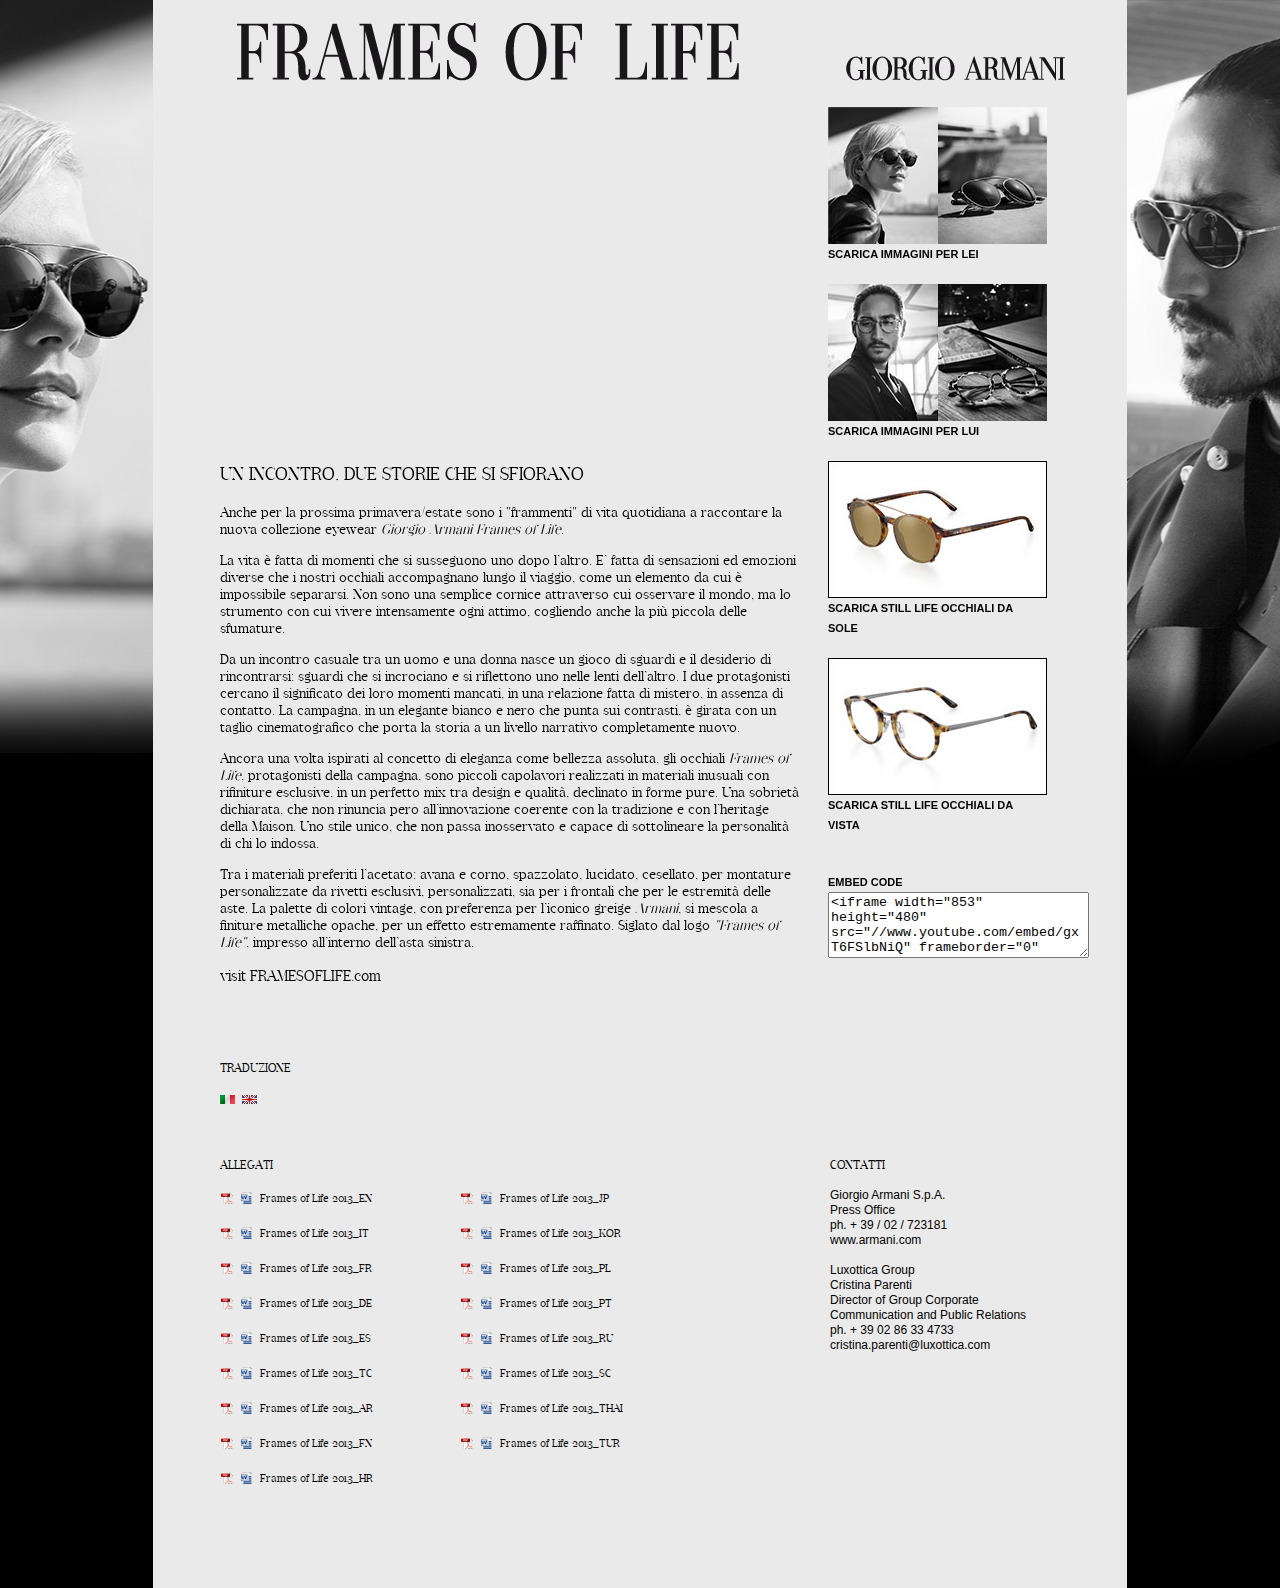
==== commit 4655fd4f: "FRA-day1 - updated text att" ====
--- a/it/index.html
+++ b/it/index.html
@@ -82,102 +82,114 @@
 			
             <div id="attachments">
             	<span>ALLEGATI</span>
-                <div class="att-pdf">
-                	<a href="	=GIORGIO ARMANI Frames of Life 2013_EN.pdf" class="ico-pdf" title="PDF-EN" target="_blank"></a>
-                	<a href="../serve.php?file=GIORGIO ARMANI Frames of Life 2013_EN.docx" class="ico-word" title="WORD-EN" target="_blank"></a>
-                	<p style="display:inline;">Frames of Life 2013_EN</p>
-                </div>
-                
-                <div class="att-pdf">
-                	<a href="../serve.php?file=GIORGIO ARMANI Frames of Life 2013_IT.pdf" class="ico-pdf" title="PDF-IT" target="_blank"></a>
-                	<a href="../serve.php?file=GIORGIO ARMANI Frames of Life 2013_IT.docx" class="ico-word" title="WORD-IT" target="_blank"></a>
-                	<p style="display:inline;">Frames of Life 2013_IT</p>
-                </div>
-                
-                <div class="att-pdf">
-                	<a href="../serve.php?file=GIORGIO ARMANI Frames of Life 2013_FR.pdf" class="ico-pdf" title="PDF-FR" target="_blank"></a>
-                	<a href="../serve.php?file=GIORGIO ARMANI Frames of Life 2013_FR.docx" class="ico-word" title="WORD-FR" target="_blank"></a>
-                	<p style="display:inline;">Frames of Life 2013_FR</p>
-                </div>
-                
-                <div class="att-pdf">
-                	<a href="../serve.php?file=GIORGIO ARMANI Frames of Life 2013_DE.pdf" class="ico-pdf" title="PDF-DE" target="_blank"></a>
-                	<a href="../serve.php?file=GIORGIO ARMANI Frames of Life 2013_DE.docx" class="ico-word" title="WORD-DE" target="_blank"></a>
-                	<p style="display:inline;">Frames of Life 2013_DE</p>
-                </div>
+                   <div class="att-pdf">
+                   	<a href="../serve.php?file=Giorgio Armani Frames of Life Eyewear 2014_EN.pdf" class="ico-pdf" title="PDF-EN" target="_blank"></a>
+                   	<a href="../serve.php?file=Giorgio Armani Frames of Life Eyewear 2014_EN.DOC" class="ico-word" title="WORD-EN" target="_blank"></a>
+                   	<p style="display:inline;">Frames of Life 2013_EN</p>
+                   </div>
+                
+                   <div class="att-pdf">
+                   	<a href="../serve.php?file=Giorgio Armani Frames of Life Eyewear 2014_IT.pdf" class="ico-pdf" title="PDF-IT" target="_blank"></a>
+                   	<a href="../serve.php?file=Giorgio Armani Frames of Life Eyewear 2014_IT.DOC" class="ico-word" title="WORD-IT" target="_blank"></a>
+                   	<p style="display:inline;">Frames of Life 2013_IT</p>
+                   </div>
+                
+                   <div class="att-pdf">
+                   	<a href="../serve.php?file=Giorgio Armani Frames of Life Eyewear 2014_FR.pdf" class="ico-pdf" title="PDF-FR" target="_blank"></a>
+                   	<a href="../serve.php?file=Giorgio Armani Frames of Life Eyewear 2014_FR.DOC" class="ico-word" title="WORD-FR" target="_blank"></a>
+                   	<p style="display:inline;">Frames of Life 2013_FR</p>
+                   </div>
+                
+                   <div class="att-pdf">
+                   	<a href="../serve.php?file=Giorgio Armani Frames of Life Eyewear 2014_DE.pdf" class="ico-pdf" title="PDF-DE" target="_blank"></a>
+                   	<a href="../serve.php?file=Giorgio Armani Frames of Life Eyewear 2014_DE.DOC" class="ico-word" title="WORD-DE" target="_blank"></a>
+                   	<p style="display:inline;">Frames of Life 2013_DE</p>
+                   </div>
                
-               <div class="att-pdf">
-                	<a href="../serve.php?file=GIORGIO ARMANI Frames of Life 2013_ES.pdf" class="ico-pdf" title="PDF-ES" target="_blank"></a>
-                	<a href="../serve.php?file=GIORGIO ARMANI Frames of Life 2013_ES.docx" class="ico-word" title="WORD-ES" target="_blank"></a>
-                	<p style="display:inline;">Frames of Life 2013_ES</p>
-                </div>
-                
-                <div class="att-pdf">
-                	<a href="../serve.php?file=GIORGIO ARMANI Frames of Life 2013_TC.pdf" class="ico-pdf" title="PDF-TC" target="_blank"></a>
-                	<a href="../serve.php?file=GIORGIO ARMANI Frames of Life 2013_TC.docx" class="ico-word" title="WORD-TC" target="_blank"></a>
-                	<p style="display:inline;">Frames of Life 2013_TC</p>
-                </div>
-                
-                <div class="att-pdf">
-                	<a href="../serve.php?file=GIORGIO ARMANI Frames of Life 2013_AR.pdf" class="ico-pdf" title="PDF-AR" target="_blank"></a>
-                	<a href="../serve.php?file=GIORGIO ARMANI Frames of Life 2013_AR.doc" class="ico-word" title="WORD-AR" target="_blank"></a>
-                	<p style="display:inline;">Frames of Life 2013_AR</p>
-                </div>
-                
-                <div class="att-pdf">
-                	<a href="../serve.php?file=GIORGIO ARMANI Frames of Life 2013_FIN.pdf" class="ico-pdf" title="PDF-FIN" target="_blank"></a>
-                	<a href="../serve.php?file=GIORGIO ARMANI Frames of Life 2013_FIN.docx" class="ico-word" title="WORD-FIN" target="_blank"></a>
-                	<p style="display:inline;">Frames of Life 2013_FIN</p>
-                </div>
-                
-                
-            </div>
-            
-            
-            <div id="attachments" style="margin-top:15px; width:370px;">
-                <div class="att-pdf">
-                	<a href="../serve.php?file=GIORGIO ARMANI Frames of Life 2013_JP.pdf" class="ico-pdf" title="PDF-JP" target="_blank"></a>
-                	<a href="../serve.php?file=GIORGIO ARMANI Frames of Life 2013_JP.docx" class="ico-word" title="WORD-JP" target="_blank"></a>
-                	<p style="display:inline;">Frames of Life 2013_JP</p>
-                </div>
-                
-                <div class="att-pdf">
-                	<a href="../serve.php?file=GIORGIO ARMANI Frames of Life 2013_KOR.pdf" class="ico-pdf" title="PDF-KOR" target="_blank"></a>
-                	<a href="../serve.php?file=GIORGIO ARMANI Frames of Life 2013_KOR.docx" class="ico-word" title="WORD-KOR" target="_blank"></a>
-                	<p style="display:inline;">Frames of Life 2013_KOR</p>
-                </div>
-                
-                <div class="att-pdf">
-                	<a href="../serve.php?file=GIORGIO ARMANI Frames of Life 2013_PL.pdf" class="ico-pdf" title="PDF-PL" target="_blank"></a>
-                	<a href="../serve.php?file=GIORGIO ARMANI Frames of Life 2013_PL.docx" class="ico-word" title="WORD-PL" target="_blank"></a>
-                	<p style="display:inline;">Frames of Life 2013_PL</p>
-                </div>
-                
-                <div class="att-pdf">
-                	<a href="../serve.php?file=GIORGIO ARMANI Frames of Life 2013_PT.pdf" class="ico-pdf" title="PDF-PT" target="_blank"></a>
-                	<a href="../serve.php?file=GIORGIO ARMANI Frames of Life 2013_PT.docx" class="ico-word" title="WORD-PT" target="_blank"></a>
-                	<p style="display:inline;">Frames of Life 2013_PT</p>
-                </div>
-                
-                <div class="att-pdf">
-                	<a href="../serve.php?file=GIORGIO ARMANI Frames of Life 2013_RU.pdf" class="ico-pdf" title="PDF-RU" target="_blank"></a>
-                	<a href="../serve.php?file=GIORGIO ARMANI Frames of Life 2013_RU.docx" class="ico-word" title="WORD-RU" target="_blank"></a>
-                	<p style="display:inline;">Frames of Life 2013_RU</p>
-                </div>
-                
-                <div class="att-pdf">
-                	<a href="../serve.php?file=GIORGIO ARMANI Frames of Life 2013_SC.pdf" class="ico-pdf" title="PDF-SC" target="_blank"></a>
-                	<a href="../serve.php?file=GIORGIO ARMANI Frames of Life 2013_SC.docx" class="ico-word" title="WORD-SC" target="_blank"></a>
-                	<p style="display:inline;">Frames of Life 2013_SC</p>
-                </div>
-                
-                <div class="att-pdf">
-                	<a href="../serve.php?file=GIORGIO ARMANI Frames of Life 2013_TH.pdf" class="ico-pdf" title="PDF-TH" target="_blank"></a>
-                	<a href="../serve.php?file=GIORGIO ARMANI Frames of Life 2013_TH.docx" class="ico-word" title="WORD-TH" target="_blank"></a>
-                	<p style="display:inline;">Frames of Life 2013_TH</p>
-                </div>
-                
-            </div>
+                  <div class="att-pdf">
+                   	<a href="../serve.php?file=Giorgio Armani Frames of Life Eyewear 2014_ES.pdf" class="ico-pdf" title="PDF-ES" target="_blank"></a>
+                   	<a href="../serve.php?file=Giorgio Armani Frames of Life Eyewear 2014_ES.DOC" class="ico-word" title="WORD-ES" target="_blank"></a>
+                   	<p style="display:inline;">Frames of Life 2013_ES</p>
+                   </div>
+                
+                   <div class="att-pdf">
+                   	<a href="../serve.php?file=Giorgio Armani Frames of Life Eyewear 2014_TC.pdf" class="ico-pdf" title="PDF-TC" target="_blank"></a>
+                   	<a href="../serve.php?file=Giorgio Armani Frames of Life Eyewear 2014_TC.DOC" class="ico-word" title="WORD-TC" target="_blank"></a>
+                   	<p style="display:inline;">Frames of Life 2013_TC</p>
+                   </div>
+                
+                   <div class="att-pdf">
+                   	<a href="../serve.php?file=Giorgio Armani Frames of Life Eyewear 2014_AR.pdf" class="ico-pdf" title="PDF-AR" target="_blank"></a>
+                   	<a href="../serve.php?file=Giorgio Armani Frames of Life Eyewear 2014_AR.doc" class="ico-word" title="WORD-AR" target="_blank"></a>
+                   	<p style="display:inline;">Frames of Life 2013_AR</p>
+                   </div>
+                
+                   <div class="att-pdf">
+                   	<a href="../serve.php?file=Giorgio Armani Frames of Life Eyewear 2014_FN.pdf" class="ico-pdf" title="PDF-FN" target="_blank"></a>
+                   	<a href="../serve.php?file=Giorgio Armani Frames of Life Eyewear 2014_FN.DOC" class="ico-word" title="WORD-FN" target="_blank"></a>
+                   	<p style="display:inline;">Frames of Life 2013_FN</p>
+                   </div>
+				   
+                   <div class="att-pdf">
+                   	<a href="../serve.php?file=Giorgio Armani Frames of Life Eyewear 2014_HR.pdf" class="ico-pdf" title="PDF-HR" target="_blank"></a>
+                   	<a href="../serve.php?file=Giorgio Armani Frames of Life Eyewear 2014_HR.DOC" class="ico-word" title="WORD-HR" target="_blank"></a>
+                   	<p style="display:inline;">Frames of Life 2013_HR</p>
+                   </div>
+                
+                
+               </div>
+            
+            
+               <div id="attachments" style="margin-top:15px; width:370px;">
+                   <div class="att-pdf">
+                   	<a href="../serve.php?file=Giorgio Armani Frames of Life Eyewear 2014_JP.pdf" class="ico-pdf" title="PDF-JP" target="_blank"></a>
+                   	<a href="../serve.php?file=Giorgio Armani Frames of Life Eyewear 2014_JP.DOC" class="ico-word" title="WORD-JP" target="_blank"></a>
+                   	<p style="display:inline;">Frames of Life 2013_JP</p>
+                   </div>
+                
+                   <div class="att-pdf">
+                   	<a href="../serve.php?file=Giorgio Armani Frames of Life Eyewear 2014_KOR.pdf" class="ico-pdf" title="PDF-KOR" target="_blank"></a>
+                   	<a href="../serve.php?file=Giorgio Armani Frames of Life Eyewear 2014_KOR.DOC" class="ico-word" title="WORD-KOR" target="_blank"></a>
+                   	<p style="display:inline;">Frames of Life 2013_KOR</p>
+                   </div>
+                
+                   <div class="att-pdf">
+                   	<a href="../serve.php?file=Giorgio Armani Frames of Life Eyewear 2014_PL.pdf" class="ico-pdf" title="PDF-PL" target="_blank"></a>
+                   	<a href="../serve.php?file=Giorgio Armani Frames of Life Eyewear 2014_PL.DOC" class="ico-word" title="WORD-PL" target="_blank"></a>
+                   	<p style="display:inline;">Frames of Life 2013_PL</p>
+                   </div>
+                
+                   <div class="att-pdf">
+                   	<a href="../serve.php?file=Giorgio Armani Frames of Life Eyewear 2014_PT.pdf" class="ico-pdf" title="PDF-PT" target="_blank"></a>
+                   	<a href="../serve.php?file=Giorgio Armani Frames of Life Eyewear 2014_PT.DOC" class="ico-word" title="WORD-PT" target="_blank"></a>
+                   	<p style="display:inline;">Frames of Life 2013_PT</p>
+                   </div>
+                
+                   <div class="att-pdf">
+                   	<a href="../serve.php?file=Giorgio Armani Frames of Life Eyewear 2014_RU.pdf" class="ico-pdf" title="PDF-RU" target="_blank"></a>
+                   	<a href="../serve.php?file=Giorgio Armani Frames of Life Eyewear 2014_RU.DOC" class="ico-word" title="WORD-RU" target="_blank"></a>
+                   	<p style="display:inline;">Frames of Life 2013_RU</p>
+                   </div>
+                
+                   <div class="att-pdf">
+                   	<a href="../serve.php?file=Giorgio Armani Frames of Life Eyewear 2014_SC.pdf" class="ico-pdf" title="PDF-SC" target="_blank"></a>
+                   	<a href="../serve.php?file=Giorgio Armani Frames of Life Eyewear 2014_SC.DOC" class="ico-word" title="WORD-SC" target="_blank"></a>
+                   	<p style="display:inline;">Frames of Life 2013_SC</p>
+                   </div>
+                
+                   <div class="att-pdf">
+                   	<a href="../serve.php?file=Giorgio Armani Frames of Life Eyewear 2014_THAI.pdf" class="ico-pdf" title="PDF-THAI" target="_blank"></a>
+                   	<a href="../serve.php?file=Giorgio Armani Frames of Life Eyewear 2014_THAI.DOC" class="ico-word" title="WORD-THAI" target="_blank"></a>
+                   	<p style="display:inline;">Frames of Life 2013_THAI</p>
+                   </div>
+				   
+                   <div class="att-pdf">
+                   	<a href="../serve.php?file=Giorgio Armani Frames of Life Eyewear 2014_TUR.pdf" class="ico-pdf" title="PDF-TUR" target="_blank"></a>
+                   	<a href="../serve.php?file=Giorgio Armani Frames of Life Eyewear 2014_TUR.DOC" class="ico-word" title="WORD-TUR" target="_blank"></a>
+                   	<p style="display:inline;">Frames of Life 2013_TUR</p>
+                   </div>
+                
+               </div>
             
             
             
--- a/assets/css/style.css
+++ b/assets/css/style.css
@@ -76,7 +76,7 @@
 #footer #translation #lingue a#ico-eng{background:transparent url(../images/ico-eng.jpg) top left no-repeat; width:15px; height:9px; display:inline-block;}
 #footer #translation #links{margin:25px 0 0 0;  font-size:14px; line-height:14px;}
 
-#footer #attachments{float:left; width:240px; font-family: 'MuseoSans700',Arial,sans-serif; font-size:11px; line-height:20px;}
+#footer #attachments{float:left; width:240px;font-size:11px; line-height:20px;}
 #footer #attachments .att-pdf{margin:15px 0 0 0;}
 #footer #attachments .att-pdf a.ico-pdf{background:transparent url(../images/ico-pdf.png) top left no-repeat; height:14px;  padding:0 0 0 20px; margin:0 0 10px 0;}
 #footer #attachments .att-pdf a.ico-word{background:transparent url(../images/ico-word.png) top left no-repeat; height:14px;  padding:0 0 0 20px; margin:0 0 10px 0;}
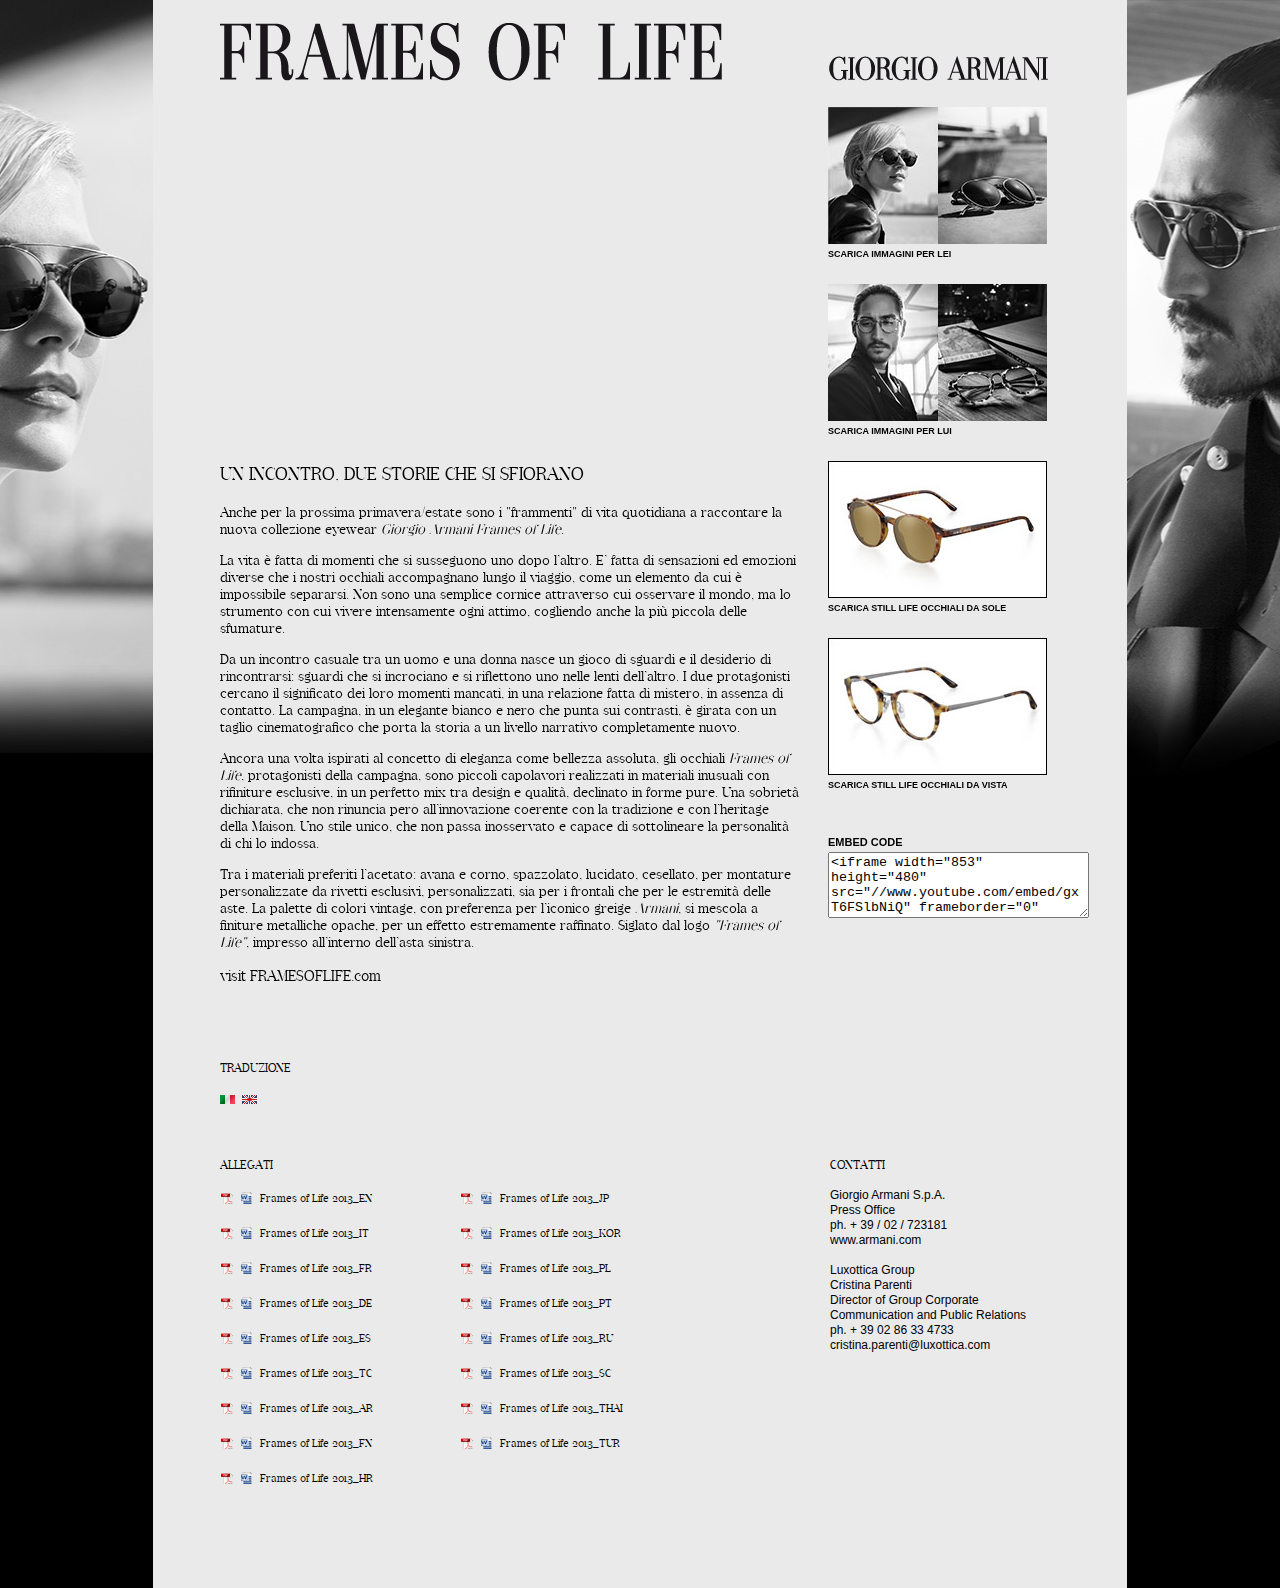
==== commit 77d9cb12: "FRA-day2 - StageEyewear feedback fixed" ====
--- a/it/index.html
+++ b/it/index.html
@@ -31,7 +31,7 @@
         <div id="col-left">
 
             <div id="content">
-              <iframe src="http://youtube.com/embed/gxT6FSlbNiQ?color=white&amp;vq=hd720&amp;iv_load_policy=3&amp;rel=0&amp;showinfo=0&amp;width=580&amp;height=326" width="580" height="326" frameborder="0" allowfullscreen=""></iframe>
+              <iframe src="http://youtube.com/embed/gxT6FSlbNiQ?color=white&iv_load_policy=3&rel=0&showinfo=0" width="580" height="326" frameborder="0" allowfullscreen=""></iframe>
                 <h1 style="margin:30px 0 20px 0">UN INCONTRO, DUE STORIE CHE SI SFIORANO</h1>
 				
                  <p>Anche per la prossima primavera/estate sono i "frammenti" di vita quotidiana a raccontare la nuova collezione eyewear <em>Giorgio Armani Frames of Life</em>.</p>
@@ -52,10 +52,10 @@
         </div>
         
         <div id="col-right">
-          <a href="../serve.php?file=FILMSOFCITYFRAMES_image-1.png" title="Download"><img src="../assets/images/1.jpg	" width="219" height="137" alt="Download"><span>Scarica immagini per lei</span></a>
-          <a href="../serve.php?file=FILMSOFCITYFRAMES_image-2.png" title="Download"><img src="../assets/images/2.jpg	" width="219" height="137" alt="Download"><span>Scarica immagini per lui</span></a>
-          <a href="../serve.php?file=FILMSOFCITYFRAMES_image-3.png" title="Download"><img src="../assets/images/3.jpg	" width="219" height="137" alt="Download"><span>Scarica still life occhiali da sole</span></a>
-          <a href="../serve.php?file=FILMSOFCITYFRAMES_image-4.png" title="Download"><img src="../assets/images/4.jpg	" width="219" height="137" alt="Download"><span>Scarica still life occhiali da vista</span></a> 
+          <a href="../serve.php?file=FOR_HER.zip" title="Download"><img src="../assets/images/1.jpg	" width="219" height="137" alt="Download"><span>Scarica immagini per lei</span></a>
+          <a href="../serve.php?file=FOR_HIM.zip" title="Download"><img src="../assets/images/2.jpg	" width="219" height="137" alt="Download"><span>Scarica immagini per lui</span></a>
+          <a href="../serve.php?file=STILL_LIFE-SUNGLASSES.zip" title="Download"><img src="../assets/images/3.jpg	" width="219" height="137" alt="Download"><span>Scarica still life occhiali da sole</span></a>
+          <a href="../serve.php?file=STILL_LIFE-OPTICAL.zip" title="Download"><img src="../assets/images/4.jpg	" width="219" height="137" alt="Download"><span>Scarica still life occhiali da vista</span></a> 
           
           <br>
           
--- a/assets/css/style.css
+++ b/assets/css/style.css
@@ -17,7 +17,7 @@
 #wrapper{margin:0 auto; width:974px; position:relative; background: #eaeaea url('http://cdn2.yoox.biz/Os/armanigroup/giorgioarmani/images/fol2/bg-fol2.jpg') top center repeat;}
 #page{width:974px; height:auto; }
 
-#logo{background:transparent url(../images/focf-header.png) top center no-repeat; width:974px; height:30px; margin:0 0 0 0; padding:50px 0 0 0; position:relative; top:20px;display:block;}
+#logo{background:transparent url(../images/focf-header.png) top center no-repeat; width:940px; height:30px; margin:0 0 0 0; padding:50px 0 0 0; position:relative; top:20px;display:block;}
 
 #col-left{width:607px; padding:0 28px 0 0; margin:0 0 0 40px; float:left; }
 #col-left #video{margin:0 0 50px 0;}
@@ -25,7 +25,7 @@
 #col-left #content p{}
 
 #col-right{width:207px; padding:0 0 0 0; margin:27px 0 0 0; float:left; }
-#col-right a {display:block; line-height:20px; margin:0 0 20px 0; font-family:Arial,sans-serif; font-weight:bold; font-size:11px;}
+#col-right a {display:block; line-height:20px; margin:0 0 20px 0; font-family:Arial,sans-serif; font-weight:bold; font-size:9px;}
 
 #col-right a#download1{background:transparent url(../images/download1.jpg) top center no-repeat; width:221px; height:165px; display:block;}
 #col-right a#download2{background:transparent url(../images/download1.jpg) top center no-repeat; width:221px; height:171px; display:block;}
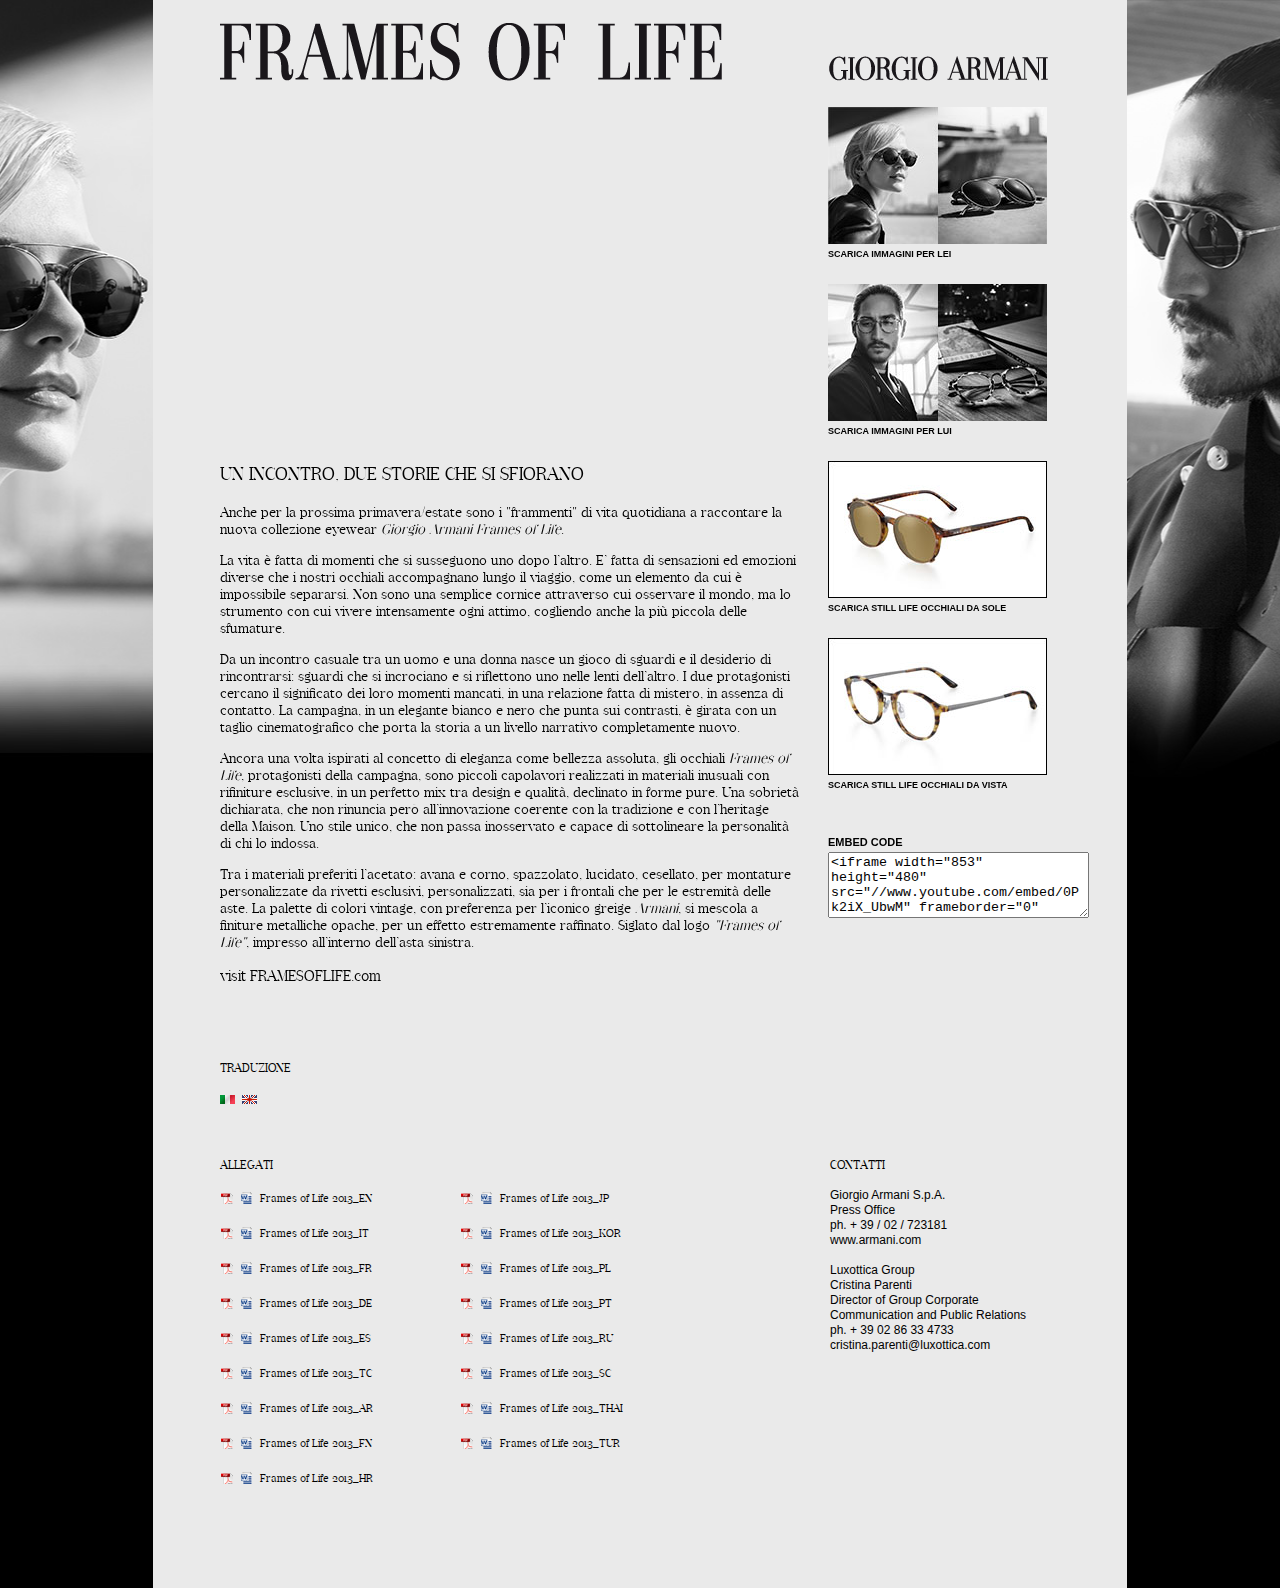
==== commit f4094f32: "FRA-day2 - StageEyewear feedback fixed2" ====
--- a/it/index.html
+++ b/it/index.html
@@ -31,7 +31,7 @@
         <div id="col-left">
 
             <div id="content">
-              <iframe src="http://youtube.com/embed/gxT6FSlbNiQ?color=white&iv_load_policy=3&rel=0&showinfo=0" width="580" height="326" frameborder="0" allowfullscreen=""></iframe>
+              <iframe src="http://youtube.com/embed/0Pk2iX_UbwM?color=white&iv_load_policy=3&rel=0&showinfo=0" width="580" height="326" frameborder="0" allowfullscreen=""></iframe>
                 <h1 style="margin:30px 0 20px 0">UN INCONTRO, DUE STORIE CHE SI SFIORANO</h1>
 				
                  <p>Anche per la prossima primavera/estate sono i "frammenti" di vita quotidiana a raccontare la nuova collezione eyewear <em>Giorgio Armani Frames of Life</em>.</p>
@@ -60,7 +60,7 @@
           <br>
           
           <span class="embed">EMBED CODE</span>
-          <textarea name="Name" rows="4" cols="30"><iframe width="853" height="480" src="//www.youtube.com/embed/gxT6FSlbNiQ" frameborder="0" allowfullscreen></iframe></textarea>
+          <textarea name="Name" rows="4" cols="30"><iframe width="853" height="480" src="//www.youtube.com/embed/0Pk2iX_UbwM" frameborder="0" allowfullscreen></iframe></textarea>
                                        
         </div>
         
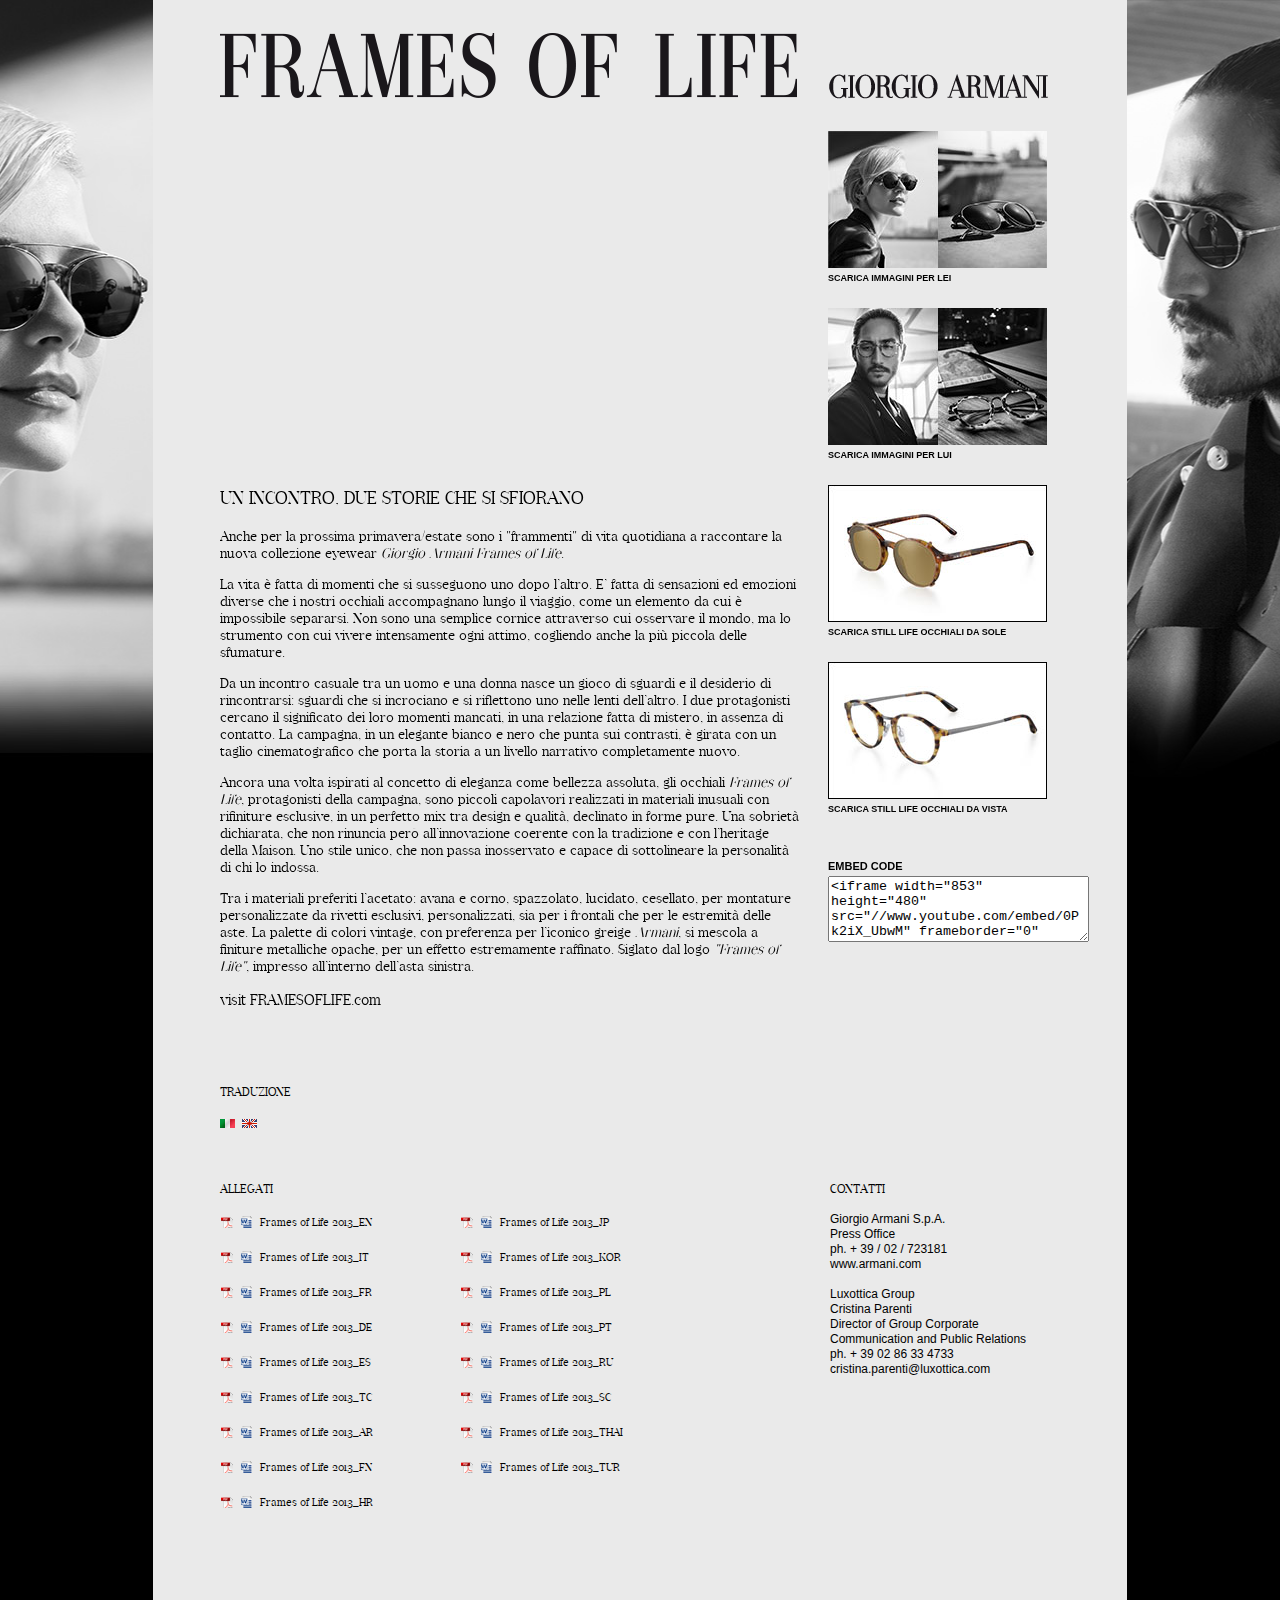
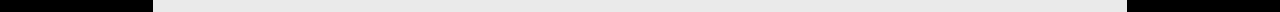
==== commit ae08d3f1: "from uppercase to lowercase for en DOC pressrelease" ====
--- a/it/index.html
+++ b/it/index.html
@@ -84,7 +84,7 @@
             	<span>ALLEGATI</span>
                    <div class="att-pdf">
                    	<a href="../serve.php?file=Giorgio Armani Frames of Life Eyewear 2014_EN.pdf" class="ico-pdf" title="PDF-EN" target="_blank"></a>
-                   	<a href="../serve.php?file=Giorgio Armani Frames of Life Eyewear 2014_EN.DOC" class="ico-word" title="WORD-EN" target="_blank"></a>
+                   	<a href="../serve.php?file=Giorgio Armani Frames of Life Eyewear 2014_EN.doc" class="ico-word" title="WORD-EN" target="_blank"></a>
                    	<p style="display:inline;">Frames of Life 2013_EN</p>
                    </div>
                 
--- a/assets/css/style.css
+++ b/assets/css/style.css
@@ -17,7 +17,7 @@
 #wrapper{margin:0 auto; width:974px; position:relative; background: #eaeaea url('http://cdn2.yoox.biz/Os/armanigroup/giorgioarmani/images/fol2/bg-fol2.jpg') top center repeat;}
 #page{width:974px; height:auto; }
 
-#logo{background:transparent url(../images/focf-header.png) top center no-repeat; width:940px; height:30px; margin:0 0 0 0; padding:50px 0 0 0; position:relative; top:20px;display:block;}
+#logo{background:transparent url(../images/focf-header.png) top center no-repeat; width:940px; height:30px; margin:0 0 24px 0; padding:50px 0 0 0; position:relative; top:20px;display:block;}
 
 #col-left{width:607px; padding:0 28px 0 0; margin:0 0 0 40px; float:left; }
 #col-left #video{margin:0 0 50px 0;}
